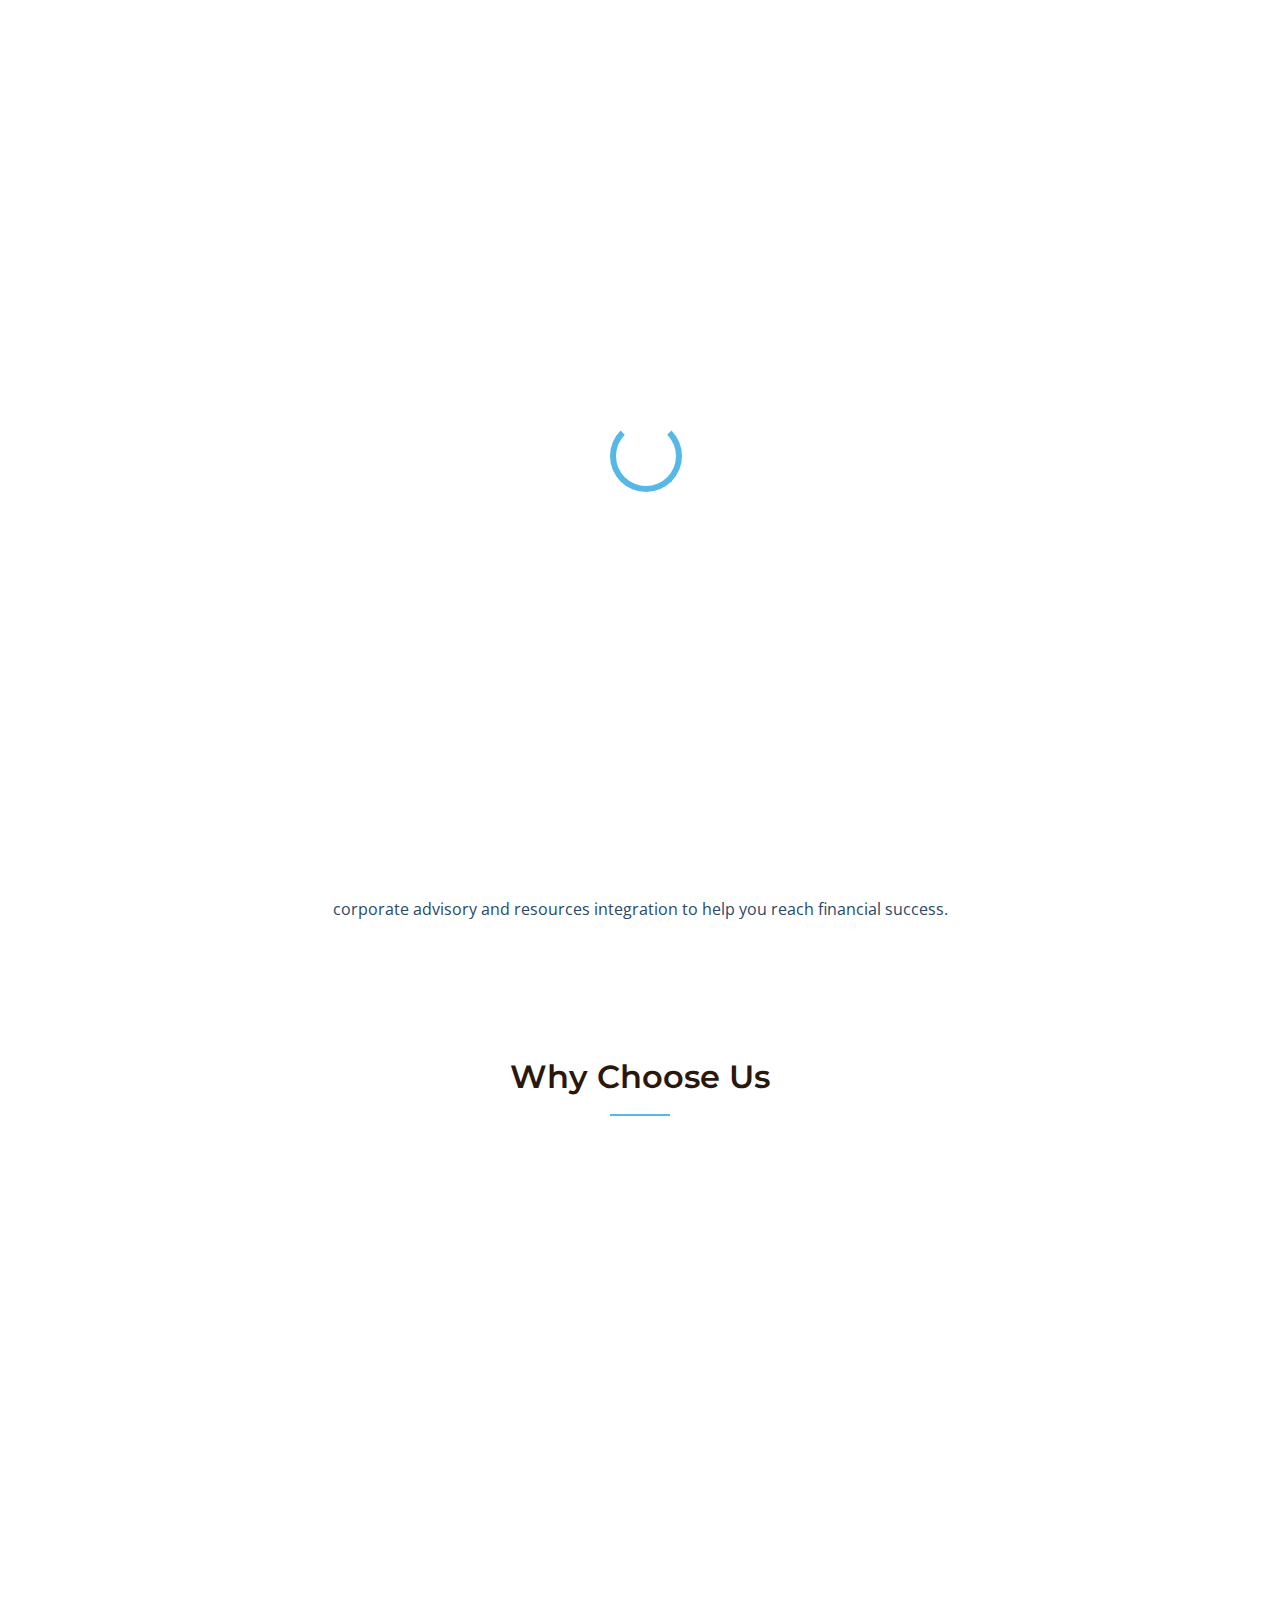
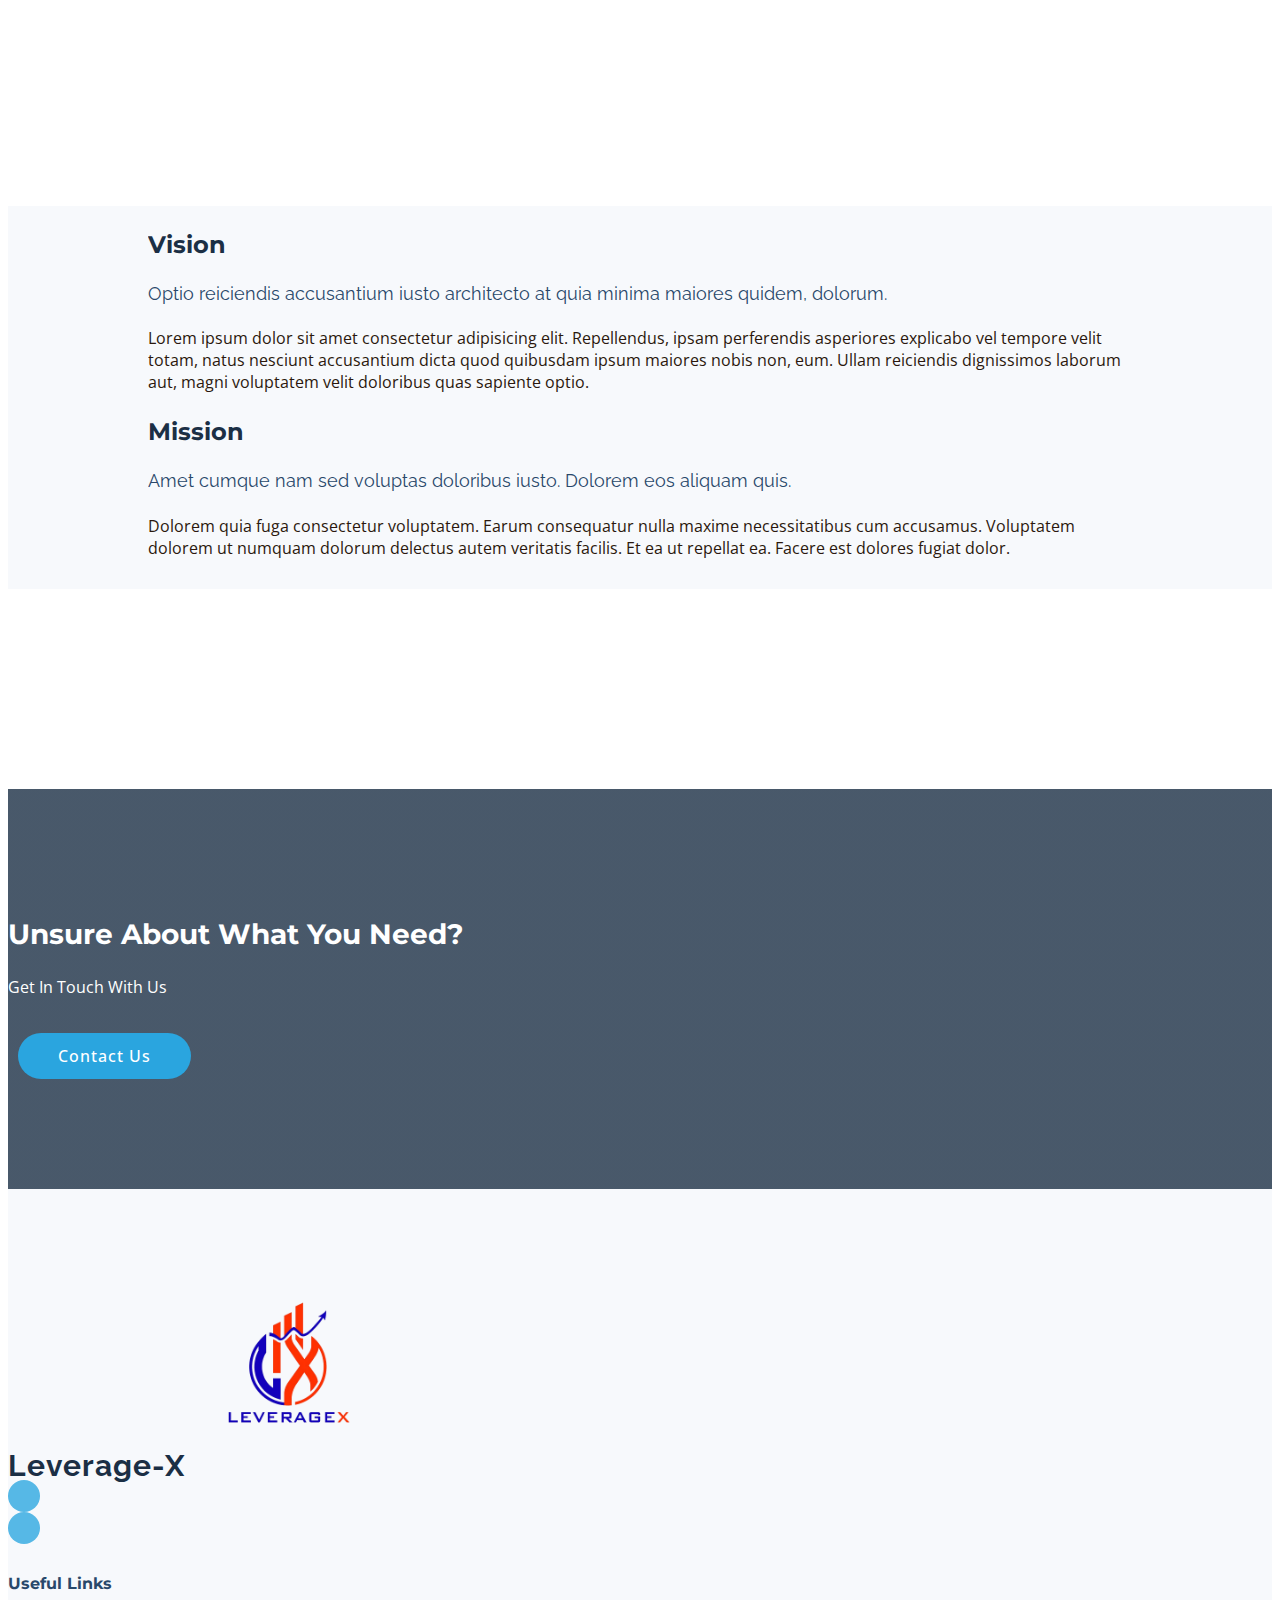
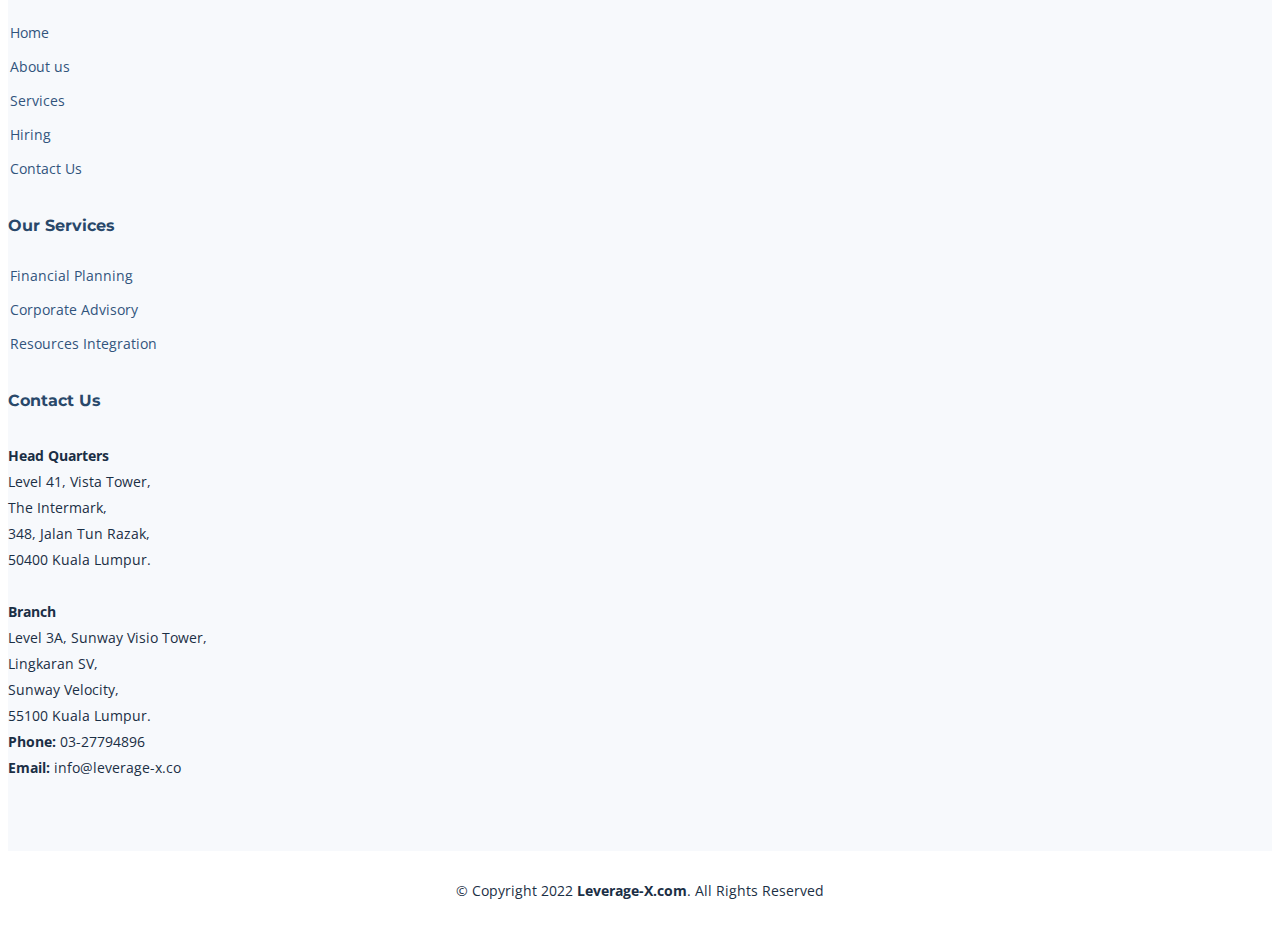
==== about.html @ 25595248 "footer update" ====
<!DOCTYPE html>
<html lang="en">

<head>
  <meta charset="utf-8">
  <meta content="width=device-width, initial-scale=1.0" name="viewport">

  <title>Leverage-X - About Us</title>
  <meta content="" name="description">
  <meta content="" name="keywords">

 <!-- Favicons -->
 <link href="assets/img/logo_white.png" rel="icon">
 <link href="assets/img/logo_white.png" rel="apple-touch-icon">

  <!-- Google Fonts -->
  <link rel="preconnect" href="https://fonts.googleapis.com">
  <link rel="preconnect" href="https://fonts.gstatic.com" crossorigin>
  <link href="https://fonts.googleapis.com/css2?family=Open+Sans:ital,wght@0,300;0,400;0,500;0,600;0,700;1,300;1,400;1,600;1,700&family=Montserrat:ital,wght@0,300;0,400;0,500;0,600;0,700;1,300;1,400;1,500;1,600;1,700&family=Raleway:ital,wght@0,300;0,400;0,500;0,600;0,700;1,300;1,400;1,500;1,600;1,700&display=swap" rel="stylesheet">

  <!-- Vendor CSS Files -->
  <link href="assets/vendor/bootstrap/css/bootstrap.min.css" rel="stylesheet">
  <link href="assets/vendor/bootstrap-icons/bootstrap-icons.css" rel="stylesheet">
  <link href="assets/vendor/aos/aos.css" rel="stylesheet">
  <link href="assets/vendor/glightbox/css/glightbox.min.css" rel="stylesheet">
  <link href="assets/vendor/swiper/swiper-bundle.min.css" rel="stylesheet">
  <link href="assets/vendor/remixicon/remixicon.css" rel="stylesheet">

  <!-- Template Main CSS File -->
  <link href="assets/css/main.css" rel="stylesheet">

</head>

<body class="page-about">

  <!-- ======= Header ======= -->
  <header id="header" class="header d-flex align-items-center fixed-top">
    <div class="container-fluid container-xl d-flex align-items-center justify-content-between">

      <a href="index.html" class="logo d-flex align-items-center">
        <!-- Uncomment the line below if you also wish to use an image logo -->
        <!-- <img src="assets/img/logo.png" alt=""> -->
        <img src="assets/img/logo_white.png" alt="" />
        <h1 class="d-flex align-items-center">Leverage-X</h1>
      </a>

      <i class="mobile-nav-toggle mobile-nav-show bi bi-list"></i>
      <i class="mobile-nav-toggle mobile-nav-hide d-none bi bi-x"></i>

      <nav id="navbar" class="navbar">
        <ul>
          <li><a href="index.html">Home</a></li>
          <li><a href="about.html">About</a></li>
          <li><a href="services.html">Services</a></li>
          <!-- <li><a href="portfolio.html">Gallery</a></li> -->
          <li><a href="team.html">Hiring</a></li>
          <!-- <li><a href="blog.html" class="active">Blog</a></li>
          <li class="dropdown"><a href="#"><span>Dropdown</span> <i class="bi bi-chevron-down dropdown-indicator"></i></a>
            <ul>
              <li><a href="#">Dropdown 1</a></li>
              <li class="dropdown"><a href="#"><span>Deep Dropdown</span> <i class="bi bi-chevron-down dropdown-indicator"></i></a>
                <ul>
                  <li><a href="#">Deep Dropdown 1</a></li>
                  <li><a href="#">Deep Dropdown 2</a></li>
                  <li><a href="#">Deep Dropdown 3</a></li>
                  <li><a href="#">Deep Dropdown 4</a></li>
                  <li><a href="#">Deep Dropdown 5</a></li>
                </ul>
              </li>
              <li><a href="#">Dropdown 2</a></li>
              <li><a href="#">Dropdown 3</a></li>
              <li><a href="#">Dropdown 4</a></li>
            </ul>
          </li> -->
          <li><a href="contact.html">Contact</a></li>
        </ul>
      </nav><!-- .navbar -->

    </div>
  </header><!-- End Header -->

  <main id="main">

    <!-- ======= Breadcrumbs ======= -->
    <div class="breadcrumbs d-flex align-items-center" style="background-image: url('assets/img/about-header.jpg');">
      <div class="container position-relative d-flex flex-column align-items-center">

        <h2>About</h2>
        <ol>
          <li><a href="index.html">Home</a></li>
          <li>About</li>
        </ol>

      </div>
    </div><!-- End Breadcrumbs -->

    <!-- ======= About Section ======= -->
    <section id="about" class="about">
      <div class="container" data-aos="fade-up">

        <div class="row gy-4" data-aos="fade-up">
          <div class="col-lg-4">
            <img src="assets/img/about.jpg" class="img-fluid" alt="">
          </div>
          <div class="col-lg-8" style="text-align: center; margin: auto">
            <div class="content ps-lg-5">
              <h3>Leverage-X</h3>
              <p>
                <span style="font-style: italic; font-size: 20px; font-weight: 600; color: #2f7fc1">"Maximising achievement in every part of your life."</span> <br>
                Leverage-X is an Asian multinational conglomerate company headquartered in Kuala Lumpur, Malaysia. We provide comprehensive and professional financial planning, corporate advisory and resources integration to help you reach financial success.
              </p>
              <!-- <ul>
                <li><i class="bi bi-check-circle-fill"></i> Ullamco laboris nisi ut aliquip ex ea commodo consequat.</li>
                <li><i class="bi bi-check-circle-fill"></i> Duis aute irure dolor in reprehenderit in voluptate velit.</li>
                <li><i class="bi bi-check-circle-fill"></i> Ullamco laboris nisi ut aliquip ex ea commodo consequat.</li>
              </ul> -->
            </div>
          </div>
        </div>

      </div>
    </section><!-- End About Section -->

    <!-- ======= Why Choose Us Section ======= -->
    <section id="why-us" class="why-us">
      <div class="container" data-aos="fade-up">

        <div class="section-header">
          <h2>Why Choose Us</h2>

        </div>

        <div class="row g-0" data-aos="fade-up" data-aos-delay="200">

          <div class="col-xl-5 img-bg" style="background-image: url('assets/img/why-us-bg.jpg')"></div>
          <div class="col-xl-7 slides  position-relative">

            <div class="slides-1 swiper">
              <div class="swiper-wrapper">

                <div class="swiper-slide">
                  <div class="item">
                    <h3 class="mb-3">Vision</h3>
                    <h4 class="mb-3">Optio reiciendis accusantium iusto architecto at quia minima maiores quidem, dolorum.</h4>
                    <p>Lorem ipsum dolor sit amet consectetur adipisicing elit. Repellendus, ipsam perferendis asperiores explicabo vel tempore velit totam, natus nesciunt accusantium dicta quod quibusdam ipsum maiores nobis non, eum. Ullam reiciendis dignissimos laborum aut, magni voluptatem velit doloribus quas sapiente optio.</p>
                  </div>
                </div><!-- End slide item -->

                <div class="swiper-slide">
                  <div class="item">
                    <h3 class="mb-3">Mission</h3>
                    <h4 class="mb-3">Amet cumque nam sed voluptas doloribus iusto. Dolorem eos aliquam quis.</h4>
                    <p>Dolorem quia fuga consectetur voluptatem. Earum consequatur nulla maxime necessitatibus cum accusamus. Voluptatem dolorem ut numquam dolorum delectus autem veritatis facilis. Et ea ut repellat ea. Facere est dolores fugiat dolor.</p>
                  </div>
                </div><!-- End slide item -->

              </div>
              <div class="swiper-pagination"></div>
            </div>
            <div class="swiper-button-prev"></div>
            <div class="swiper-button-next"></div>
          </div>

        </div>

      </div>
    </section><!-- End Why Choose Us Section -->

    <!-- ======= Call To Action Section ======= -->
    <section id="call-to-action" class="call-to-action">
      <div class="container" data-aos="fade-up">
        <div class="row justify-content-center">
          <div class="col-lg-6 text-center">
            <h3>Unsure About What You Need?</h3>
            <p>Get In Touch With Us</p>
            <a class="cta-btn" href="https://thw98.github.io/contact.html">Contact Us</a>
          </div>
        </div>

      </div>
    </section><!-- End Call To Action Section -->

    <!-- ======= Team Section ======= -->
    <!-- <section id="team" class="team">
      <div class="container" data-aos="fade-up">

        <div class="section-header">
          <h2>Our Team</h2>

        </div>

        <div class="row gy-4"> -->

          <!-- <div class="col-lg-3 col-md-6" data-aos="fade-up" data-aos-delay="100">
            <div class="team-member">
              <div class="member-img">
                <img src="assets/img/team/team-1.jpg" class="img-fluid" alt="">
                <div class="social">
                  <a href=""><i class="bi bi-twitter"></i></a>
                  <a href=""><i class="bi bi-facebook"></i></a>
                  <a href=""><i class="bi bi-instagram"></i></a>
                  <a href=""><i class="bi bi-linkedin"></i></a>
                </div>
              </div>
              <div class="member-info">
                <h4>Walter White</h4>
                <span>Chief Executive Officer</span>
              </div>
            </div>
          </div> -->
          <!-- End Team Member -->

          <!-- <div class="col-lg-3 col-md-6" data-aos="fade-up" data-aos-delay="200">
            <div class="team-member">
              <div class="member-img">
                <img src="assets/img/team/team-2.jpg" class="img-fluid" alt="">
                <div class="social">
                  <a href=""><i class="bi bi-twitter"></i></a>
                  <a href=""><i class="bi bi-facebook"></i></a>
                  <a href=""><i class="bi bi-instagram"></i></a>
                  <a href=""><i class="bi bi-linkedin"></i></a>
                </div>
              </div>
              <div class="member-info">
                <h4>Sarah Jhonson</h4>
                <span>Product Manager</span>
              </div>
            </div>
          </div> -->
          <!-- End Team Member -->

          <!-- <div class="col-lg-3 col-md-6" data-aos="fade-up" data-aos-delay="300">
            <div class="team-member">
              <div class="member-img">
                <img src="assets/img/team/team-3.jpg" class="img-fluid" alt="">
                <div class="social">
                  <a href=""><i class="bi bi-twitter"></i></a>
                  <a href=""><i class="bi bi-facebook"></i></a>
                  <a href=""><i class="bi bi-instagram"></i></a>
                  <a href=""><i class="bi bi-linkedin"></i></a>
                </div>
              </div>
              <div class="member-info">
                <h4>William Anderson</h4>
                <span>CTO</span>
              </div>
            </div>
          </div> -->
          <!-- End Team Member -->

          <!-- <div class="col-lg-3 col-md-6" data-aos="fade-up" data-aos-delay="400">
            <div class="team-member">
              <div class="member-img">
                <img src="assets/img/team/team-4.jpg" class="img-fluid" alt="">
                <div class="social">
                  <a href=""><i class="bi bi-twitter"></i></a>
                  <a href=""><i class="bi bi-facebook"></i></a>
                  <a href=""><i class="bi bi-instagram"></i></a>
                  <a href=""><i class="bi bi-linkedin"></i></a>
                </div>
              </div>
              <div class="member-info">
                <h4>Amanda Jepson</h4>
                <span>Accountant</span>
              </div>
            </div>
          </div> -->
          <!-- End Team Member -->

        <!-- </div>

      </div>
    </section> -->
    <!-- End Team Section -->

  </main><!-- End #main -->

  <!-- ======= Footer ======= -->
   <footer id="footer" class="footer">

    <div class="footer-content">
      <div class="container">
        <div class="row gy-4">
          <div class="col-lg-3 col-md-12 footer-info">
            <a href="index.html" class="logo d-flex align-items-center">
              <span>Leverage-X</span>
            </a>
            <img src="assets/img/logo.png" alt="Logo" style="width: 200px;"/>
            <div class="social-links d-flex  mt-3">
              <a href="#" class="facebook"><i class="bi bi-facebook"></i></a>
              <a href="#" class="instagram"><i class="bi bi-instagram"></i></a>
            </div>
          </div>

          <div class="col-lg-3 col-6 footer-links">
            <h4>Useful Links</h4>
            <ul>
              <li><i class="bi bi-dash"></i> <a href="#">Home</a></li>
              <li><i class="bi bi-dash"></i> <a href="#">About us</a></li>
              <li><i class="bi bi-dash"></i> <a href="#">Services</a></li>
              <li><i class="bi bi-dash"></i> <a href="#">Hiring</a></li>
              <li><i class="bi bi-dash"></i> <a href="#">Contact Us</a></li>
            </ul>
          </div>

          <div class="col-lg-3 col-6 footer-links">
            <h4>Our Services</h4>
            <ul>
              <li><i class="bi bi-dash"></i> <a href="#">Financial Planning</a></li>
              <li><i class="bi bi-dash"></i> <a href="#">Corporate Advisory</a></li>
              <li><i class="bi bi-dash"></i> <a href="#">Resources Integration</a></li>
            </ul>
          </div>

          <div class="col-lg-3 col-md-12 footer-contact text-center text-md-start">
            <h4>Contact Us</h4>
            <p>
              <strong>Head Quarters</strong><br>
              Level 41, Vista Tower,<br>
              The Intermark,<br>
              348, Jalan Tun Razak,<br>
              50400 Kuala Lumpur.<br><br>
              <strong>Branch</strong><br>
                Level 3A, Sunway Visio Tower,<br>
                Lingkaran SV,<br>
                Sunway Velocity,<br>
                55100 Kuala Lumpur.<br>
              <strong>Phone:</strong> 03-27794896<br>
              <strong>Email:</strong> info@leverage-x.co<br><br>
            </p>

          </div>

        </div>
      </div>
    </div>
    <div class="footer-legal">
      <div class="container">
        <div class="copyright">
          &copy; Copyright 2022 <strong><span>Leverage-X.com</span></strong>. All Rights Reserved
        </div>
        </div>
      </div>
    </div>
    <span>
      
    </span>

  </footer><!-- End Footer --><!-- End Footer -->
  <!-- End Footer -->

  <a href="#" class="scroll-top d-flex align-items-center justify-content-center"><i class="bi bi-arrow-up-short"></i></a>

  <div id="preloader"></div>

  <!-- Vendor JS Files -->
  <script src="assets/vendor/bootstrap/js/bootstrap.bundle.min.js"></script>
  <script src="assets/vendor/aos/aos.js"></script>
  <script src="assets/vendor/glightbox/js/glightbox.min.js"></script>
  <script src="assets/vendor/swiper/swiper-bundle.min.js"></script>
  <script src="assets/vendor/isotope-layout/isotope.pkgd.min.js"></script>
  <script src="assets/vendor/php-email-form/validate.js"></script>

  <!-- Template Main JS File -->
  <script src="assets/js/main.js"></script>

</body>

</html>
---- assets/css/main.css ----
/**
* Template Name: Nova - v1.2.0
* Template URL: https://bootstrapmade.com/nova-bootstrap-business-template/
* Author: BootstrapMade.com
* License: https://bootstrapmade.com/license/
*/

/*--------------------------------------------------------------
# Set main reusable colors and fonts using CSS variables
# Learn more about CSS variables at https://developer.mozilla.org/en-US/docs/Web/CSS/Using_CSS_custom_properties
--------------------------------------------------------------*/
/* Fonts */
:root {
  --font-default: "Open Sans", system-ui, -apple-system, "Segoe UI", Roboto, "Helvetica Neue", Arial, "Noto Sans", "Liberation Sans", sans-serif, "Apple Color Emoji", "Segoe UI Emoji", "Segoe UI Symbol", "Noto Color Emoji";
  --font-primary: "Montserrat", sans-serif;
  --font-secondary: "Raleway", sans-serif;
}

/* Colors */
:root {
  --color-default: #2b180d;
  --color-primary: #56b8e6;
  --color-secondary: #1b2f45;
}

/* Smooth scroll behavior */
:root {
  scroll-behavior: smooth;
}

/*--------------------------------------------------------------
# General
--------------------------------------------------------------*/
body {
  font-family: var(--font-default);
  color: var(--color-default);
}

a {
  color: var(--color-primary);
  text-decoration: none;
  transition: 0.3s;
}

a:hover {
  color: #82cbed;
  text-decoration: none;
}

h1,
h2,
h3,
h4,
h5,
h6 {
  font-family: var(--font-primary);
}

/*--------------------------------------------------------------
# Sections & Section Header
--------------------------------------------------------------*/
section {
  overflow: hidden;
  padding: 80px 0;
}

.section-header {
  text-align: center;
  padding-bottom: 30px;
}

.section-header h2 {
  font-size: 32px;
  font-weight: 600;
  margin-bottom: 20px;
  padding-bottom: 20px;
  position: relative;
}

.section-header h2:after {
  content: "";
  position: absolute;
  display: block;
  width: 60px;
  height: 2px;
  background: var(--color-primary);
  left: 0;
  right: 0;
  bottom: 0;
  margin: auto;
}

.section-header p {
  margin-bottom: 0;
}

/*--------------------------------------------------------------
# Breadcrumbs
--------------------------------------------------------------*/
.breadcrumbs {
  padding: 140px 0 60px 0;
  min-height: 30vh;
  position: relative;
  background-size: cover;
  background-position: center;
  background-repeat: no-repeat;
}

.breadcrumbs:before {
  content: "";
  background-color: rgba(27, 47, 69, 0.7);
  position: absolute;
  inset: 0;
}

.breadcrumbs h2 {
  font-size: 56px;
  font-weight: 500;
  color: #fff;
  font-family: var(--font-secondary);
}

.breadcrumbs ol {
  display: flex;
  flex-wrap: wrap;
  list-style: none;
  padding: 0 0 10px 0;
  margin: 0;
  font-size: 16px;
  font-weight: 600;
  color: var(--color-primary);
}

.breadcrumbs ol a {
  color: rgba(255, 255, 255, 0.8);
  transition: 0.3s;
}

.breadcrumbs ol a:hover {
  text-decoration: underline;
}

.breadcrumbs ol li+li {
  padding-left: 10px;
}

.breadcrumbs ol li+li::before {
  display: inline-block;
  padding-right: 10px;
  color: #fff;
  content: "/";
}

/*--------------------------------------------------------------
# Scroll top button
--------------------------------------------------------------*/
.scroll-top {
  position: fixed;
  visibility: hidden;
  opacity: 0;
  right: 15px;
  bottom: 15px;
  z-index: 99999;
  background: var(--color-primary);
  width: 40px;
  height: 40px;
  border-radius: 4px;
  transition: all 0.4s;
}

.scroll-top i {
  font-size: 24px;
  color: #fff;
  line-height: 0;
}

.scroll-top:hover {
  background: rgba(86, 184, 230, 0.8);
  color: #fff;
}

.scroll-top.active {
  visibility: visible;
  opacity: 1;
}

/*--------------------------------------------------------------
# Preloader
--------------------------------------------------------------*/
#preloader {
  position: fixed;
  inset: 0;
  z-index: 9999;
  overflow: hidden;
  background: #fff;
  transition: all 0.6s ease-out;
}

#preloader:before {
  content: "";
  position: fixed;
  top: calc(50% - 30px);
  left: calc(50% - 30px);
  border: 6px solid var(--color-primary);
  border-top-color: #fff;
  border-radius: 50%;
  width: 60px;
  height: 60px;
  -webkit-animation: animate-preloader 1s linear infinite;
  animation: animate-preloader 1s linear infinite;
}

@-webkit-keyframes animate-preloader {
  0% {
    transform: rotate(0deg);
  }

  100% {
    transform: rotate(360deg);
  }
}

@keyframes animate-preloader {
  0% {
    transform: rotate(0deg);
  }

  100% {
    transform: rotate(360deg);
  }
}

/*--------------------------------------------------------------
# Disable aos animation delay on mobile devices
--------------------------------------------------------------*/
@media screen and (max-width: 768px) {
  [data-aos-delay] {
    transition-delay: 0 !important;
  }
}

/*--------------------------------------------------------------
# Header
--------------------------------------------------------------*/
.header {
  transition: all 0.5s;
  z-index: 997;
  padding: 24px 0;
}

@media (max-width: 1200px) {
  .header {
    padding: 12px 0;
  }
}

.header.sticked {
  background: rgba(27, 47, 69, 0.9);
  padding: 12px 0;
}

.header .logo img {
  max-height: 70px;
  margin-right: 6px;
}

.header .logo h1 {
  font-size: 30px;
  font-weight: 700;
  color: #fff;
  font-family: var(--font-secondary);
  margin: 0;
}

/*--------------------------------------------------------------
# Desktop Navigation
--------------------------------------------------------------*/
@media (min-width: 1280px) {
  .navbar {
    padding: 0;
  }

  .navbar ul {
    margin: 0;
    padding: 0;
    display: flex;
    list-style: none;
    align-items: center;
  }

  .navbar li {
    position: relative;
  }

  .navbar a,
  .navbar a:focus {
    display: flex;
    align-items: center;
    justify-content: space-between;
    padding: 15px 0 15px 30px;
    font-family: var(--font-default);
    font-size: 15px;
    font-weight: 500;
    color: rgba(255, 255, 255, 0.6);
    white-space: nowrap;
    transition: 0.3s;
  }

  .navbar a i,
  .navbar a:focus i {
    font-size: 12px;
    line-height: 0;
    margin-left: 5px;
  }

  .navbar a:hover,
  .navbar .active,
  .navbar .active:focus,
  .navbar li:hover>a {
    color: #fff;
  }

  .navbar .dropdown ul {
    display: block;
    position: absolute;
    left: 14px;
    top: calc(100% + 30px);
    margin: 0;
    padding: 10px 0;
    z-index: 99;
    opacity: 0;
    visibility: hidden;
    background: #fff;
    box-shadow: 0px 0px 30px rgba(127, 137, 161, 0.25);
    transition: 0.2s;
  }

  .navbar .dropdown ul li {
    min-width: 200px;
  }

  .navbar .dropdown ul a {
    padding: 10px 20px;
    font-size: 15px;
    text-transform: none;
    color: var(--color-secondary);
  }

  .navbar .dropdown ul a i {
    font-size: 12px;
  }

  .navbar .dropdown ul a:hover,
  .navbar .dropdown ul .active:hover,
  .navbar .dropdown ul li:hover>a {
    color: var(--color-primary);
  }

  .navbar .dropdown:hover>ul {
    opacity: 1;
    top: 100%;
    visibility: visible;
  }

  .navbar .dropdown .dropdown ul {
    top: 0;
    left: calc(100% - 30px);
    visibility: hidden;
  }

  .navbar .dropdown .dropdown:hover>ul {
    opacity: 1;
    top: 0;
    left: 100%;
    visibility: visible;
  }
}

@media (min-width: 1280px) and (max-width: 1366px) {
  .navbar .dropdown .dropdown ul {
    left: -90%;
  }

  .navbar .dropdown .dropdown:hover>ul {
    left: -100%;
  }
}

@media (min-width: 1280px) {

  .mobile-nav-show,
  .mobile-nav-hide {
    display: none;
  }
}

/*--------------------------------------------------------------
# Mobile Navigation
--------------------------------------------------------------*/
@media (max-width: 1279px) {
  .navbar {
    position: fixed;
    top: 0;
    right: -100%;
    width: 100%;
    max-width: 400px;
    bottom: 0;
    transition: 0.3s;
    z-index: 9997;
  }

  .navbar ul {
    position: absolute;
    inset: 0;
    padding: 50px 0 10px 0;
    margin: 0;
    background: rgba(27, 47, 69, 0.9);
    overflow-y: auto;
    transition: 0.3s;
    z-index: 9998;
  }

  .navbar a,
  .navbar a:focus {
    display: flex;
    align-items: center;
    justify-content: space-between;
    padding: 10px 20px;
    font-family: var(--font-default);
    font-size: 15px;
    font-weight: 600;
    color: rgba(255, 255, 255, 0.7);
    white-space: nowrap;
    transition: 0.3s;
  }

  .navbar a i,
  .navbar a:focus i {
    font-size: 12px;
    line-height: 0;
    margin-left: 5px;
  }

  .navbar a:hover,
  .navbar .active,
  .navbar .active:focus,
  .navbar li:hover>a {
    color: #fff;
  }

  .navbar .dropdown ul,
  .navbar .dropdown .dropdown ul {
    position: static;
    display: none;
    padding: 10px 0;
    margin: 10px 20px;
    background-color: rgba(20, 35, 51, 0.6);
  }

  .navbar .dropdown>.dropdown-active,
  .navbar .dropdown .dropdown>.dropdown-active {
    display: block;
  }

  .mobile-nav-show {
    color: rgba(255, 255, 255, 0.9);
    font-size: 28px;
    cursor: pointer;
    line-height: 0;
    transition: 0.5s;
  }

  .mobile-nav-hide {
    color: rgba(255, 255, 255, 0.9);
    font-size: 32px;
    cursor: pointer;
    line-height: 0;
    transition: 0.5s;
    position: fixed;
    right: 15px;
    top: 15px;
    z-index: 9999;
  }

  .mobile-nav-active {
    overflow: hidden;
  }

  .mobile-nav-active .navbar {
    right: 0;
  }

  .mobile-nav-active .navbar:before {
    content: "";
    position: fixed;
    inset: 0;
    background: rgba(27, 47, 69, 0.7);
    z-index: 9996;
  }
}

/*--------------------------------------------------------------
# Hero Section
--------------------------------------------------------------*/
.hero {
  width: 100%;
  min-height: 100vh;
  background: url("../img/img2.jpeg") top center;
  background-size: cover;
  position: relative;
  padding: 120px 0;
  z-index: 3;
}

@media (min-width: 1034px) {
  .hero:after {
    position: absolute;
    content: "";
    width: 40%;
    background: var(--color-secondary);
    top: 0;
    bottom: 0;
  }
}

.hero:before {
  position: absolute;
  content: "";
  background: rgba(27, 47, 69, 0.6);
  inset: 0;
}

@media (max-width: 1034px) {
  .hero:before {
    background: rgba(27, 47, 69, 0.7);
  }
}

.hero .container {
  z-index: 1;
}

@media (min-width: 1365px) {
  .hero {
    background-attachment: fixed;
  }
}

.hero h2 {
  margin: 0;
  font-size: 48px;
  font-weight: 700;
  line-height: 1.2;
  color: #fff;
  font-family: var(--font-secondary);
}

.hero blockquote {
  color: #fff;
  padding-left: 20px;
  font-size: 15px;
  font-family: var(--font-default);
  border-left: 2px solid var(--color-primary);
  margin: 40px 0;
}

.hero .btn-get-started {
  font-family: var(--font-secondary);
  font-weight: 500;
  font-size: 15px;
  letter-spacing: 1px;
  display: inline-block;
  padding: 12px 30px;
  border-radius: 50px;
  transition: 0.5s;
  color: #fff;
  background: var(--color-primary);
}

.hero .btn-get-started:hover {
  background: rgba(86, 184, 230, 0.8);
}

.hero .btn-watch-video {
  font-size: 16px;
  transition: 0.5s;
  margin-left: 25px;
  color: rgba(255, 255, 255, 0.7);
  font-weight: 600;
}

.hero .btn-watch-video i {
  color: var(--color-primary);
  font-size: 32px;
  transition: 0.3s;
  line-height: 0;
  margin-right: 8px;
}

.hero .btn-watch-video:hover {
  color: #fff;
}

.hero .btn-watch-video:hover i {
  color: #82cbed;
}

@media (max-width: 640px) {
  .hero h2 {
    font-size: 36px;
    line-height: 1;
  }

  .hero .btn-get-started,
  .hero .btn-watch-video {
    font-size: 13px;
  }
}

/*--------------------------------------------------------------
# Why Choose Us Section
--------------------------------------------------------------*/
.why-us {
  padding-bottom: 0;
}

.why-us .img-bg {
  min-height: 500px;
  background-size: cover;
}

.why-us .slides {
  background-color: #f7f9fc;
}

.why-us h3 {
  font-size: 24px;
  font-weight: 700;
  color: var(--color-secondary);
}

.why-us h4 {
  font-size: 18px;
  font-weight: 400;
  color: #29486a;
  font-family: var(--font-secondary);
}

.why-us .swiper {
  margin: 140px 140px 120px 140px;
  overflow: hidden;
}

.why-us .swiper-button-prev:after,
.why-us .swiper-button-next:after {
  font-size: 24px;
  color: var(--color-secondary);
}

.why-us .swiper-button-prev {
  left: 80px;
}

.why-us .swiper-button-next {
  right: 80px;
}

.why-us .swiper-pagination {
  margin-top: 30px;
  position: relative;
}

.why-us .swiper-pagination .swiper-pagination-bullet {
  background-color: var(--color-secondary);
}

.why-us .swiper-pagination .swiper-pagination-bullet-active {
  background-color: var(--color-primary);
}

@media (max-width: 1200px) {
  .why-us .swiper {
    margin: 60px 60px 40px 60px;
  }

  .why-us .swiper-button-prev,
  .why-us .swiper-button-next {
    display: none;
  }
}

@media (max-width: 575px) {
  .why-us .swiper {
    margin: 40px 40px 20px 40px;
  }
}

.page-about .why-us {
  padding: 0 0 80px 0;
}

/*--------------------------------------------------------------
# About Section
--------------------------------------------------------------*/
.about .content h3 {
  font-weight: 700;
  font-size: 36px;
  font-family: var(--font-secondary);
  color: var(--color-secondary);
}

.about .content p {
  margin: 30px 0;
  color: #29486a;
}

.about .content ul {
  list-style: none;
  padding: 0;
}

.about .content ul li {
  padding: 0 0 15px 26px;
  position: relative;
  font-size: 15px;
  font-weight: 600;
}

.about .content ul i {
  position: absolute;
  font-size: 20px;
  left: 0;
  top: -3px;
  color: var(--color-primary);
}

/*--------------------------------------------------------------
# Services List Section
--------------------------------------------------------------*/
.services-list .service-item {
  position: relative;
}

.services-list .service-item .icon i {
  font-size: 32px;
  line-height: 0;
  margin-right: 20px;
  color: #38618e;
}

.services-list .service-item .title {
  font-weight: 700;
  margin-bottom: 5px;
  font-size: 18px;
}

.services-list .service-item .title a {
  color: var(--color-secondary);
}

.services-list .service-item .title a:hover {
  color: #38618e;
}

.services-list .service-item .description {
  line-height: 24px;
  font-size: 14px;
}

/*--------------------------------------------------------------
# Call To Action Section
--------------------------------------------------------------*/
.call-to-action {
  background: linear-gradient(rgba(27, 47, 69, 0.8), rgba(27, 47, 69, 0.8)), url("../img/img3.jpeg") center center;
  background-size: cover;
  padding: 100px 0;
}

@media (min-width: 1365px) {
  .call-to-action {
    background-attachment: fixed;
  }
}

.call-to-action h3 {
  color: #fff;
  font-size: 28px;
  margin-bottom: 25px;
  font-weight: 700;
}

.call-to-action p {
  color: #fff;
  margin-bottom: 25px;
}

.call-to-action .cta-btn {
  font-family: var(--font-default);
  font-weight: 500;
  font-size: 16px;
  letter-spacing: 1px;
  display: inline-block;
  padding: 12px 40px;
  border-radius: 50px;
  transition: 0.5s;
  margin: 10px;
  color: #fff;
  background: #2aa5df;
}

.call-to-action .cta-btn:hover {
  background: var(--color-primary);
}

/*--------------------------------------------------------------
# Features Section
--------------------------------------------------------------*/
.features {
  padding-bottom: 0;
}

.features h3 {
  color: var(--color-secondary);
  font-size: 32px;
  font-weight: 700;
  margin-bottom: 30px;
}

.features .icon-list i {
  margin-right: 10px;
  font-size: 24px;
  line-height: 1.2;
}

.features .icon-list span {
  font-size: 18px;
  color: #29486a;
}

.features .phone-wrap {
  position: absolute;
  right: 0;
}

@media (max-width: 768px) {
  .features .phone-wrap {
    position: relative;
  }
}

.features .phone-wrap img {
  width: 340px;
}

@media (max-width: 992px) {
  .features .phone-wrap img {
    margin-top: 30px;
  }
}

@media (max-width: 768px) {
  .features .phone-wrap img {
    width: 100%;
  }
}

.features .details {
  margin-top: 80px;
  padding: 120px 0;
  background-color: #f7f9fc;
}

.features .details h4 {
  color: var(--color-secondary);
  font-size: 32px;
  font-weight: 700;
  margin-bottom: 20px;
}

.features .details p {
  margin-bottom: 20px;
  font-size: 15px;
}

.features .details .btn-get-started {
  font-family: var(--font-primary);
  display: inline-block;
  font-weight: 500;
  font-size: 15px;
  letter-spacing: 1px;
  padding: 10px 32px;
  border-radius: 50px;
  transition: 0.5s;
  background-color: var(--color-primary);
  color: #fff;
}

.features .details .btn-get-started:hover {
  background: #2aa5df;
}

/*--------------------------------------------------------------
# Recent Blog Posts Section
--------------------------------------------------------------*/
.recent-posts .post-box {
  transition: 0.3s;
  height: 100%;
  overflow: hidden;
  position: relative;
  display: flex;
  flex-direction: column;
}

.recent-posts .post-box .post-img {
  overflow: hidden;
  position: relative;
}

.recent-posts .post-box .post-img img {
  transition: 0.5s;
}

.recent-posts .post-box .meta {
  margin-top: 15px;
}

.recent-posts .post-box .meta .post-date {
  font-size: 15px;
  font-weight: 400;
  color: var(--color-primary);
}

.recent-posts .post-box .meta .post-author {
  font-size: 15px;
  font-weight: 400;
  color: var(--color-secondary);
}

.recent-posts .post-box .post-title {
  font-size: 18px;
  color: var(--color-secondary);
  font-weight: 700;
  margin: 15px 0 0 0;
  position: relative;
  transition: 0.3s;
}

.recent-posts .post-box p {
  margin: 15px 0 0 0;
  color: rgba(27, 47, 69, 0.7);
}

.recent-posts .post-box .readmore {
  display: flex;
  align-items: center;
  font-weight: 600;
  line-height: 1;
  transition: 0.3s;
  margin-top: 15px;
}

.recent-posts .post-box .readmore i {
  line-height: 0;
  margin-left: 4px;
  font-size: 18px;
}

.recent-posts .post-box:hover .post-title {
  color: var(--color-primary);
}

.recent-posts .post-box:hover .post-img img {
  transform: scale(1.1);
}

/*--------------------------------------------------------------
# Team Section
--------------------------------------------------------------*/
.team .team-member {
  overflow: hidden;
  background: #fff;
}

.team .team-member .member-img {
  position: relative;
  overflow: hidden;
}

.team .team-member .social {
  position: absolute;
  left: 0;
  bottom: 0;
  right: 0;
  height: 40px;
  opacity: 0;
  transition: ease-in-out 0.3s;
  background: rgba(255, 255, 255, 0.85);
  display: flex;
  align-items: center;
  justify-content: center;
}

.team .team-member .social a {
  transition: color 0.3s;
  color: #31547c;
  margin: 0 10px;
  display: inline-flex;
  align-items: center;
  justify-content: center;
}

.team .team-member .social a i {
  line-height: 0;
}

.team .team-member .social a:hover {
  color: var(--color-primary);
}

.team .team-member .social i {
  font-size: 18px;
  margin: 0 2px;
}

.team .team-member .member-info {
  padding: 25px 15px 0 15px;
  text-align: center;
}

.team .team-member .member-info h4 {
  font-weight: 700;
  margin-bottom: 5px;
  font-size: 18px;
  color: var(--color-secondary);
}

.team .team-member .member-info span {
  display: block;
  font-size: 13px;
  font-weight: 400;
  color: #6c757d;
}

.team .team-member .member-info p {
  font-style: italic;
  font-size: 14px;
  line-height: 26px;
  color: #6c757d;
}

.team .team-member:hover .social {
  opacity: 1;
}

/*--------------------------------------------------------------
# Services Cards Section
--------------------------------------------------------------*/
.services-cards {
  background: #f7f9fc;
}

.services-cards .card-item {
  border: 1px solid rgba(27, 47, 69, 0.1);
  background: #fff;
  position: relative;
  border-radius: 0;
}

.card-item {
  height: 100%;
}

.services-cards .card-item .card-bg {
  min-height: 300px;
  background-size: cover;
  background-repeat: no-repeat;
  background-position: center;
}

.services-cards .card-item .card-body {
  padding: 30px;
}

.services-cards .card-item h4 {
  font-weight: 700;
  font-size: 20px;
  margin-bottom: 15px;
  color: var(--color-secondary);
}

.services-cards .card-item p {
  color: var(--color-secondary);
  margin: 0;
}

/*--------------------------------------------------------------
# Testimonials Section
--------------------------------------------------------------*/
.testimonials .testimonial-item {
  box-sizing: content-box;
  padding: 30px;
  margin: 40px 30px;
  box-shadow: 0px 0 20px rgba(27, 47, 69, 0.1);
  background: #fff;
  min-height: 320px;
  display: flex;
  flex-direction: column;
  text-align: center;
  transition: 0.3s;
}

.testimonials .testimonial-item .stars {
  margin-bottom: 15px;
}

.testimonials .testimonial-item .stars i {
  color: #ffc107;
  margin: 0 1px;
}

.testimonials .testimonial-item .testimonial-img {
  width: 90px;
  border-radius: 50%;
  border: 4px solid #fff;
  margin: 0 auto;
}

.testimonials .testimonial-item h3 {
  font-size: 18px;
  font-weight: bold;
  margin: 10px 0 5px 0;
  color: #111;
}

.testimonials .testimonial-item h4 {
  font-size: 14px;
  color: #999;
  margin: 0;
}

.testimonials .testimonial-item p {
  font-style: italic;
  margin: 0 auto 15px auto;
}

.testimonials .swiper-pagination {
  margin-top: 20px;
  position: relative;
}

.testimonials .swiper-pagination .swiper-pagination-bullet {
  width: 10px;
  height: 10px;
  background-color: #e8eff6;
  opacity: 1;
}

.testimonials .swiper-pagination .swiper-pagination-bullet-active {
  background-color: var(--color-primary);
}

.testimonials .swiper-slide {
  opacity: 0.3;
}

@media (max-width: 1199px) {
  .testimonials .swiper-slide-active {
    opacity: 1;
  }

  .testimonials .swiper-pagination {
    margin-top: 0;
  }

  .testimonials .testimonial-item {
    margin: 40px 20px;
  }
}

@media (min-width: 1200px) {
  .testimonials .swiper-slide-next {
    opacity: 1;
    transform: scale(1.12);
  }
}

/*--------------------------------------------------------------
# Portfolio Section
--------------------------------------------------------------*/
.portfolio .portfolio-flters {
  padding: 0;
  margin: 0 auto 30px auto;
  list-style: none;
  text-align: center;
}

.portfolio .portfolio-flters li {
  color: var(--color-secondary);
  cursor: pointer;
  display: inline-block;
  padding: 0;
  font-size: 18px;
  font-weight: 400;
  margin: 0 10px;
  line-height: 1;
  margin-bottom: 5px;
  transition: all 0.3s ease-in-out;
}

.portfolio .portfolio-flters li:hover,
.portfolio .portfolio-flters li.filter-active {
  color: var(--color-primary);
}

.portfolio .portfolio-flters li:first-child {
  margin-left: 0;
}

.portfolio .portfolio-flters li:last-child {
  margin-right: 0;
}

@media (max-width: 575px) {
  .portfolio .portfolio-flters li {
    font-size: 14px;
    margin: 0 5px;
  }
}

.portfolio .portfolio-item {
  position: relative;
}

.portfolio .portfolio-item .portfolio-info {
  opacity: 0;
  position: absolute;
  left: 30px;
  right: 30px;
  bottom: 0;
  z-index: 3;
  transition: all ease-in-out 0.3s;
  background: rgba(255, 255, 255, 0.9);
  padding: 15px;
}

.portfolio .portfolio-item .portfolio-info h4 {
  font-size: 18px;
  font-weight: 600;
  color: var(--color-default);
  padding-right: 50px;
}

.portfolio .portfolio-item .portfolio-info p {
  color: #6c757d;
  font-size: 14px;
  margin-bottom: 0;
  padding-right: 50px;
}

.portfolio .portfolio-item .portfolio-info .preview-link,
.portfolio .portfolio-item .portfolio-info .details-link {
  position: absolute;
  right: 50px;
  font-size: 24px;
  top: calc(50% - 14px);
  color: rgba(27, 47, 69, 0.7);
  transition: 0.3s;
  line-height: 0;
}

.portfolio .portfolio-item .portfolio-info .preview-link:hover,
.portfolio .portfolio-item .portfolio-info .details-link:hover {
  color: var(--color-primary);
}

.portfolio .portfolio-item .portfolio-info .details-link {
  right: 14px;
  font-size: 28px;
}

.portfolio .portfolio-item:hover .portfolio-info {
  opacity: 1;
  bottom: 20px;
}

/*--------------------------------------------------------------
# Portfolio Details
--------------------------------------------------------------*/
.portfolio-details .portfolio-details-slider img {
  width: 100%;
}

.portfolio-details .portfolio-details-slider .swiper-pagination {
  margin-top: 20px;
  position: relative;
}

.portfolio-details .portfolio-details-slider .swiper-pagination .swiper-pagination-bullet {
  width: 12px;
  height: 12px;
  background-color: #fff;
  opacity: 1;
  border: 1px solid var(--color-primary);
}

.portfolio-details .portfolio-details-slider .swiper-pagination .swiper-pagination-bullet-active {
  background-color: var(--color-primary);
}

.portfolio-details .portfolio-info {
  padding: 30px;
  box-shadow: 0px 0 30px rgba(27, 47, 69, 0.1);
}

.portfolio-details .portfolio-info h3 {
  font-size: 22px;
  font-weight: 700;
  margin-bottom: 20px;
  padding-bottom: 20px;
  border-bottom: 1px solid #d6e2ef;
}

.portfolio-details .portfolio-info ul {
  list-style: none;
  padding: 0;
  font-size: 15px;
}

.portfolio-details .portfolio-info ul li+li {
  margin-top: 10px;
}

.portfolio-details .portfolio-description {
  padding-top: 30px;
}

.portfolio-details .portfolio-description h2 {
  font-size: 26px;
  font-weight: 700;
  margin-bottom: 20px;
  color: var(--color-secondary);
}

.portfolio-details .portfolio-description p {
  padding: 0;
}

/*--------------------------------------------------------------
# Contact Section
--------------------------------------------------------------*/
.contact {
  background: url("../img/contact-bg.png") left top no-repeat;
  background-size: contain;
  position: relative;
}

@media (max-width: 640px) {
  .contact {
    background-position: center 50px;
  }
}

.contact:before {
  content: "";
  background: rgba(255, 255, 255, 0.7);
  position: absolute;
  bottom: 0;
  top: 0;
  left: 0;
  right: 0;
}

.contact .info-item+.info-item {
  margin-top: 40px;
}

.contact .info-item i {
  font-size: 20px;
  background: var(--color-primary);
  color: #fff;
  width: 44px;
  height: 44px;
  display: flex;
  justify-content: center;
  align-items: center;
  border-radius: 50px;
  transition: all 0.3s ease-in-out;
  margin-right: 15px;
}

.contact .info-item h4 {
  padding: 0;
  font-size: 20px;
  font-weight: 700;
  margin-bottom: 5px;
  color: #1c88ba;
}

.contact .info-item p {
  padding: 0;
  margin-bottom: 0;
  font-size: 14px;
}

.contact .php-email-form {
  width: 100%;
}

.contact .php-email-form .form-group {
  padding-bottom: 8px;
}

.contact .php-email-form .error-message {
  display: none;
  color: #fff;
  background: #df1529;
  text-align: left;
  padding: 15px;
  font-weight: 600;
}

.contact .php-email-form .error-message br+br {
  margin-top: 25px;
}

.contact .php-email-form .sent-message {
  display: none;
  color: #fff;
  background: #059652;
  text-align: center;
  padding: 15px;
  font-weight: 600;
}

.contact .php-email-form .loading {
  display: none;
  background: #fff;
  text-align: center;
  padding: 15px;
}

.contact .php-email-form .loading:before {
  content: "";
  display: inline-block;
  border-radius: 50%;
  width: 24px;
  height: 24px;
  margin: 0 10px -6px 0;
  border: 3px solid #059652;
  border-top-color: #fff;
  -webkit-animation: animate-loading 1s linear infinite;
  animation: animate-loading 1s linear infinite;
}

.contact .php-email-form input,
.contact .php-email-form textarea {
  border-radius: 0;
  box-shadow: none;
  font-size: 14px;
  padding: 12px 15px;
}

.contact .php-email-form input:focus,
.contact .php-email-form textarea:focus {
  border-color: var(--color-primary);
}

.contact .php-email-form textarea {
  padding: 10px 12px;
}

.contact .php-email-form button[type=submit] {
  background: #1f98d1;
  border: 0;
  padding: 12px 40px;
  color: #fff;
  transition: 0.4s;
}

.contact .php-email-form button[type=submit]:hover {
  background: var(--color-primary);
}

@-webkit-keyframes animate-loading {
  0% {
    transform: rotate(0deg);
  }

  100% {
    transform: rotate(360deg);
  }
}

@keyframes animate-loading {
  0% {
    transform: rotate(0deg);
  }

  100% {
    transform: rotate(360deg);
  }
}

/*--------------------------------------------------------------
# Blog Stylings
--------------------------------------------------------------*/
/*--------------------------------------------------------------
# Blog Home Posts List
--------------------------------------------------------------*/
.blog .posts-list article {
  height: 100%;
  border-bottom: 1px solid #d6e2ef;
  padding-bottom: 30px;
}

.blog .posts-list article+article {
  margin-top: 60px;
}

.blog .posts-list .post-img {
  max-height: 240px;
  overflow: hidden;
}

.blog .posts-list .title {
  font-size: 20px;
  font-weight: 600;
  padding: 0;
  margin: 20px 0 0 0;
}

.blog .posts-list .title a {
  color: var(--color-secondary);
  transition: 0.3s;
}

.blog .posts-list .title a:hover {
  color: var(--color-primary);
}

.blog .posts-list .meta-top {
  margin-top: 20px;
  color: #467ab3;
}

.blog .posts-list .meta-top ul {
  display: flex;
  flex-wrap: wrap;
  list-style: none;
  align-items: center;
  padding: 0;
  margin: 0;
}

.blog .posts-list .meta-top ul li+li {
  padding-left: 20px;
}

.blog .posts-list .meta-top i {
  font-size: 16px;
  margin-right: 8px;
  line-height: 0;
  color: rgba(86, 184, 230, 0.8);
}

.blog .posts-list .meta-top a {
  color: #467ab3;
  font-size: 14px;
  display: inline-block;
  line-height: 1;
}

.blog .posts-list .content {
  margin-top: 20px;
}

.blog .posts-list .read-more a {
  display: inline-block;
  color: #1f98d1;
  transition: 0.3s;
  font-size: 15px;
  font-weight: 500;
}

.blog .posts-list .read-more a:hover {
  color: var(--color-primary);
}

/*--------------------------------------------------------------
# Blog Details Page
--------------------------------------------------------------*/
.blog .blog-details {
  box-shadow: 0 4px 16px rgba(0, 0, 0, 0.1);
  padding: 30px;
}

.blog .blog-details .post-img {
  margin: -30px -30px 20px -30px;
  overflow: hidden;
}

.blog .blog-details .title {
  font-size: 28px;
  font-weight: 700;
  padding: 0;
  margin: 20px 0 0 0;
  color: var(--color-secondary);
}

.blog .blog-details .content {
  margin-top: 20px;
}

.blog .blog-details .content h3 {
  font-size: 22px;
  margin-top: 30px;
  font-weight: bold;
}

.blog .blog-details .content blockquote {
  overflow: hidden;
  background-color: rgba(27, 47, 69, 0.06);
  padding: 60px;
  position: relative;
  text-align: center;
  margin: 20px 0;
}

.blog .blog-details .content blockquote p {
  color: var(--color-default);
  line-height: 1.6;
  margin-bottom: 0;
  font-style: italic;
  font-weight: 500;
  font-size: 22px;
}

.blog .blog-details .content blockquote:after {
  content: "";
  position: absolute;
  left: 0;
  top: 0;
  bottom: 0;
  width: 3px;
  background-color: var(--color-secondary);
  margin-top: 20px;
  margin-bottom: 20px;
}

.blog .blog-details .meta-top {
  margin-top: 20px;
  color: var(--color-gray);
}

.blog .blog-details .meta-top ul {
  display: flex;
  flex-wrap: wrap;
  list-style: none;
  align-items: center;
  padding: 0;
  margin: 0;
}

.blog .blog-details .meta-top ul li+li {
  padding-left: 20px;
}

.blog .blog-details .meta-top i {
  font-size: 16px;
  margin-right: 8px;
  line-height: 0;
  color: rgba(86, 184, 230, 0.8);
}

.blog .blog-details .meta-top a {
  color: var(--color-gray);
  font-size: 14px;
  display: inline-block;
  line-height: 1;
}

.blog .blog-details .meta-bottom {
  padding-top: 10px;
  border-top: 1px solid rgba(27, 47, 69, 0.15);
}

.blog .blog-details .meta-bottom i {
  color: #38618e;
  display: inline;
}

.blog .blog-details .meta-bottom a {
  color: rgba(27, 47, 69, 0.8);
  transition: 0.3s;
}

.blog .blog-details .meta-bottom a:hover {
  color: var(--color-primary);
}

.blog .blog-details .meta-bottom .cats {
  list-style: none;
  display: inline;
  padding: 0 20px 0 0;
  font-size: 14px;
}

.blog .blog-details .meta-bottom .cats li {
  display: inline-block;
}

.blog .blog-details .meta-bottom .tags {
  list-style: none;
  display: inline;
  padding: 0;
  font-size: 14px;
}

.blog .blog-details .meta-bottom .tags li {
  display: inline-block;
}

.blog .blog-details .meta-bottom .tags li+li::before {
  padding-right: 6px;
  color: var(--color-default);
  content: ",";
}

.blog .blog-details .meta-bottom .share {
  font-size: 16px;
}

.blog .blog-details .meta-bottom .share i {
  padding-left: 5px;
}

.blog .post-author {
  padding: 20px;
  margin-top: 30px;
  box-shadow: 0 4px 16px rgba(0, 0, 0, 0.1);
}

.blog .post-author img {
  max-width: 120px;
  margin-right: 20px;
}

.blog .post-author h4 {
  font-weight: 600;
  font-size: 22px;
  margin-bottom: 0px;
  padding: 0;
  color: var(--color-secondary);
}

.blog .post-author .social-links {
  margin: 0 10px 10px 0;
}

.blog .post-author .social-links a {
  color: rgba(27, 47, 69, 0.5);
  margin-right: 5px;
}

.blog .post-author p {
  font-style: italic;
  color: rgba(var(--color-gray-rgb), 0.8);
  margin-bottom: 0;
}

/*--------------------------------------------------------------
# Blog Sidebar
--------------------------------------------------------------*/
.blog .sidebar .sidebar-title {
  font-size: 22px;
  font-weight: 400;
  padding: 0;
  margin: 0;
  color: var(--color-secondary);
}

.blog .sidebar .sidebar-item+.sidebar-item {
  margin-top: 40px;
}

.blog .sidebar .search-form form {
  background: #fff;
  border: 1px solid rgba(27, 47, 69, 0.2);
  padding: 3px 10px;
  position: relative;
}

.blog .sidebar .search-form form input[type=text] {
  border: 0;
  padding: 4px;
  border-radius: 4px;
  width: calc(100% - 40px);
}

.blog .sidebar .search-form form input[type=text]:focus {
  outline: none;
}

.blog .sidebar .search-form form button {
  position: absolute;
  top: 0;
  right: 0;
  bottom: 0;
  border: 0;
  background: none;
  font-size: 16px;
  padding: 0 15px;
  margin: -1px;
  background: var(--color-primary);
  color: #fff;
  transition: 0.3s;
  border-radius: 0 4px 4px 0;
  line-height: 0;
}

.blog .sidebar .search-form form button i {
  line-height: 0;
}

.blog .sidebar .search-form form button:hover {
  background: rgba(86, 184, 230, 0.8);
}

.blog .sidebar .categories ul {
  list-style: none;
  padding: 0;
}

.blog .sidebar .categories ul li+li {
  padding-top: 10px;
}

.blog .sidebar .categories ul a {
  color: var(--color-secondary);
  font-size: 15px;
}

.blog .sidebar .categories ul a:hover {
  color: var(--color-default);
}

.blog .sidebar .categories ul a span {
  padding-left: 5px;
  color: rgba(var(--color-default-rgb), 0.4);
  font-size: 14px;
}

.blog .sidebar .recent-posts .post-item {
  display: flex;
  box-shadow: 0px 0 15px rgba(0, 0, 0, 0.08);
  padding: 20px;
}

.blog .sidebar .recent-posts .post-item+.post-item {
  margin-top: 15px;
}

.blog .sidebar .recent-posts img {
  width: 80px;
  margin-right: 15px;
}

.blog .sidebar .recent-posts h4 {
  font-size: 18px;
  font-weight: 400;
}

.blog .sidebar .recent-posts h4 a {
  color: var(--color-secondary);
  transition: 0.3s;
}

.blog .sidebar .recent-posts h4 a:hover {
  color: var(--color-primary);
}

.blog .sidebar .recent-posts time {
  display: block;
  font-style: italic;
  font-size: 14px;
  color: rgba(var(--color-default-rgb), 0.4);
}

.blog .sidebar .tags {
  margin-bottom: -10px;
}

.blog .sidebar .tags ul {
  list-style: none;
  padding: 0;
}

.blog .sidebar .tags ul li {
  display: inline-block;
}

.blog .sidebar .tags ul a {
  color: #38618e;
  font-size: 14px;
  padding: 6px 14px;
  margin: 0 6px 8px 0;
  border: 1px solid rgba(27, 47, 69, 0.15);
  display: inline-block;
  border-radius: 50px;
  transition: 0.3s;
}

.blog .sidebar .tags ul a:hover {
  color: #fff;
  border: 1px solid var(--color-primary);
  background: var(--color-primary);
}

.blog .sidebar .tags ul a span {
  padding-left: 5px;
  color: rgba(27, 47, 69, 0.8);
  font-size: 14px;
}

/*--------------------------------------------------------------
# Blog Comments
--------------------------------------------------------------*/
.blog .comments {
  margin-top: 30px;
}

.blog .comments .comments-count {
  font-weight: bold;
}

.blog .comments .comment {
  margin-top: 30px;
  position: relative;
}

.blog .comments .comment .comment-img {
  margin-right: 14px;
}

.blog .comments .comment .comment-img img {
  width: 60px;
}

.blog .comments .comment h5 {
  font-size: 16px;
  margin-bottom: 2px;
}

.blog .comments .comment h5 a {
  font-weight: bold;
  color: var(--color-default);
  transition: 0.3s;
}

.blog .comments .comment h5 a:hover {
  color: var(--color-primary);
}

.blog .comments .comment h5 .reply {
  padding-left: 10px;
  color: var(--color-secondary);
}

.blog .comments .comment h5 .reply i {
  font-size: 20px;
}

.blog .comments .comment time {
  display: block;
  font-size: 14px;
  color: rgba(27, 47, 69, 0.8);
  margin-bottom: 5px;
}

.blog .comments .comment.comment-reply {
  padding-left: 40px;
}

.blog .comments .reply-form {
  margin-top: 30px;
  padding: 30px;
  box-shadow: 0 4px 16px rgba(0, 0, 0, 0.1);
}

.blog .comments .reply-form h4 {
  font-weight: bold;
  font-size: 22px;
}

.blog .comments .reply-form p {
  font-size: 14px;
}

.blog .comments .reply-form input {
  border-radius: 4px;
  padding: 10px 10px;
  font-size: 14px;
}

.blog .comments .reply-form input:focus {
  box-shadow: none;
  border-color: rgba(86, 184, 230, 0.8);
}

.blog .comments .reply-form textarea {
  border-radius: 4px;
  padding: 10px 10px;
  font-size: 14px;
}

.blog .comments .reply-form textarea:focus {
  box-shadow: none;
  border-color: rgba(86, 184, 230, 0.8);
}

.blog .comments .reply-form .form-group {
  margin-bottom: 25px;
}

.blog .comments .reply-form .btn-primary {
  border-radius: 4px;
  padding: 10px 20px;
  border: 0;
  background-color: var(--color-secondary);
}

.blog .comments .reply-form .btn-primary:hover {
  background-color: rgba(27, 47, 69, 0.8);
}

/*--------------------------------------------------------------
# Blog Home Pagination
--------------------------------------------------------------*/
.blog .blog-pagination {
  margin-top: 30px;
  color: #38618e;
}

.blog .blog-pagination ul {
  display: flex;
  padding: 0;
  margin: 0;
  list-style: none;
}

.blog .blog-pagination li {
  margin: 0 5px;
  transition: 0.3s;
}

.blog .blog-pagination li a {
  color: #2aa5df;
  border-radius: 50%;
  width: 40px;
  height: 40px;
  background: #dbf0fa;
  padding: 7px 16px;
  display: flex;
  align-items: center;
  justify-content: center;
}

.blog .blog-pagination li.active a,
.blog .blog-pagination li:hover a {
  background: var(--color-primary);
  color: #fff;
}

/*--------------------------------------------------------------
# Footer
--------------------------------------------------------------*/
.footer {
  font-size: 14px;
}

.footer .footer-content {
  background-color: #f7f9fc;
  background-size: contain;
  padding: 60px 0 30px 0;
}

.footer .footer-content .footer-info {
  margin-bottom: 30px;
}

.footer .footer-content .footer-info .logo {
  line-height: 0;
  margin-bottom: 25px;
}

.footer .footer-content .footer-info .logo img {
  max-height: 40px;
  margin-right: 6px;
}

.footer .footer-content .footer-info .logo span {
  font-size: 30px;
  font-weight: 700;
  letter-spacing: 1px;
  color: var(--color-secondary);
  font-family: var(--font-secondary);
  margin-top: 3px;
}

.footer .footer-content .footer-info p {
  font-size: 15px;
  margin-bottom: 0;
  font-family: var(--font-primary);
  color: var(--color-secondary);
}

.footer .footer-content .social-links a {
  font-size: 14px;
  line-height: 0;
  display: inline-block;
  width: 32px;
  height: 32px;
  color: rgba(27, 47, 69, 0.5);
  margin-right: 10px;
  transition: 0.3s;
  display: flex;
  justify-content: center;
  align-items: center;
  background-color: var(--color-primary);
  color: #fff;
  border-radius: 50px;
}

.footer .footer-content .social-links a:hover {
  background-color: #38618e;
}

.footer .footer-content h4 {
  font-size: 16px;
  font-weight: bold;
  color: #29486a;
  position: relative;
  padding-bottom: 12px;
}

.footer .footer-content .footer-links {
  margin-bottom: 30px;
}

.footer .footer-content .footer-links ul {
  list-style: none;
  padding: 0;
  margin: 0;
}

.footer .footer-content .footer-links ul i {
  margin-right: 2px;
  color: var(--color-primary);
  font-size: 16px;
  line-height: 0;
}

.footer .footer-content .footer-links ul li {
  padding: 10px 0;
  display: flex;
  align-items: center;
}

.footer .footer-content .footer-links ul li:first-child {
  padding-top: 0;
}

.footer .footer-content .footer-links ul a {
  color: #31547c;
  transition: 0.3s;
  display: inline-block;
  line-height: 1;
}

.footer .footer-content .footer-links ul a:hover {
  color: var(--color-primary);
}

.footer .footer-content .footer-contact p {
  line-height: 26px;
  color: var(--color-secondary);
}

.footer .footer-legal {
  background: #fff;
  padding: 30px 0;
}

.footer .footer-legal .copyright {
  text-align: center;
  color: var(--color-secondary);
}

.footer .footer-legal .credits {
  padding-top: 4px;
  text-align: center;
  font-size: 13px;
  color: var(--color-secondary);
}
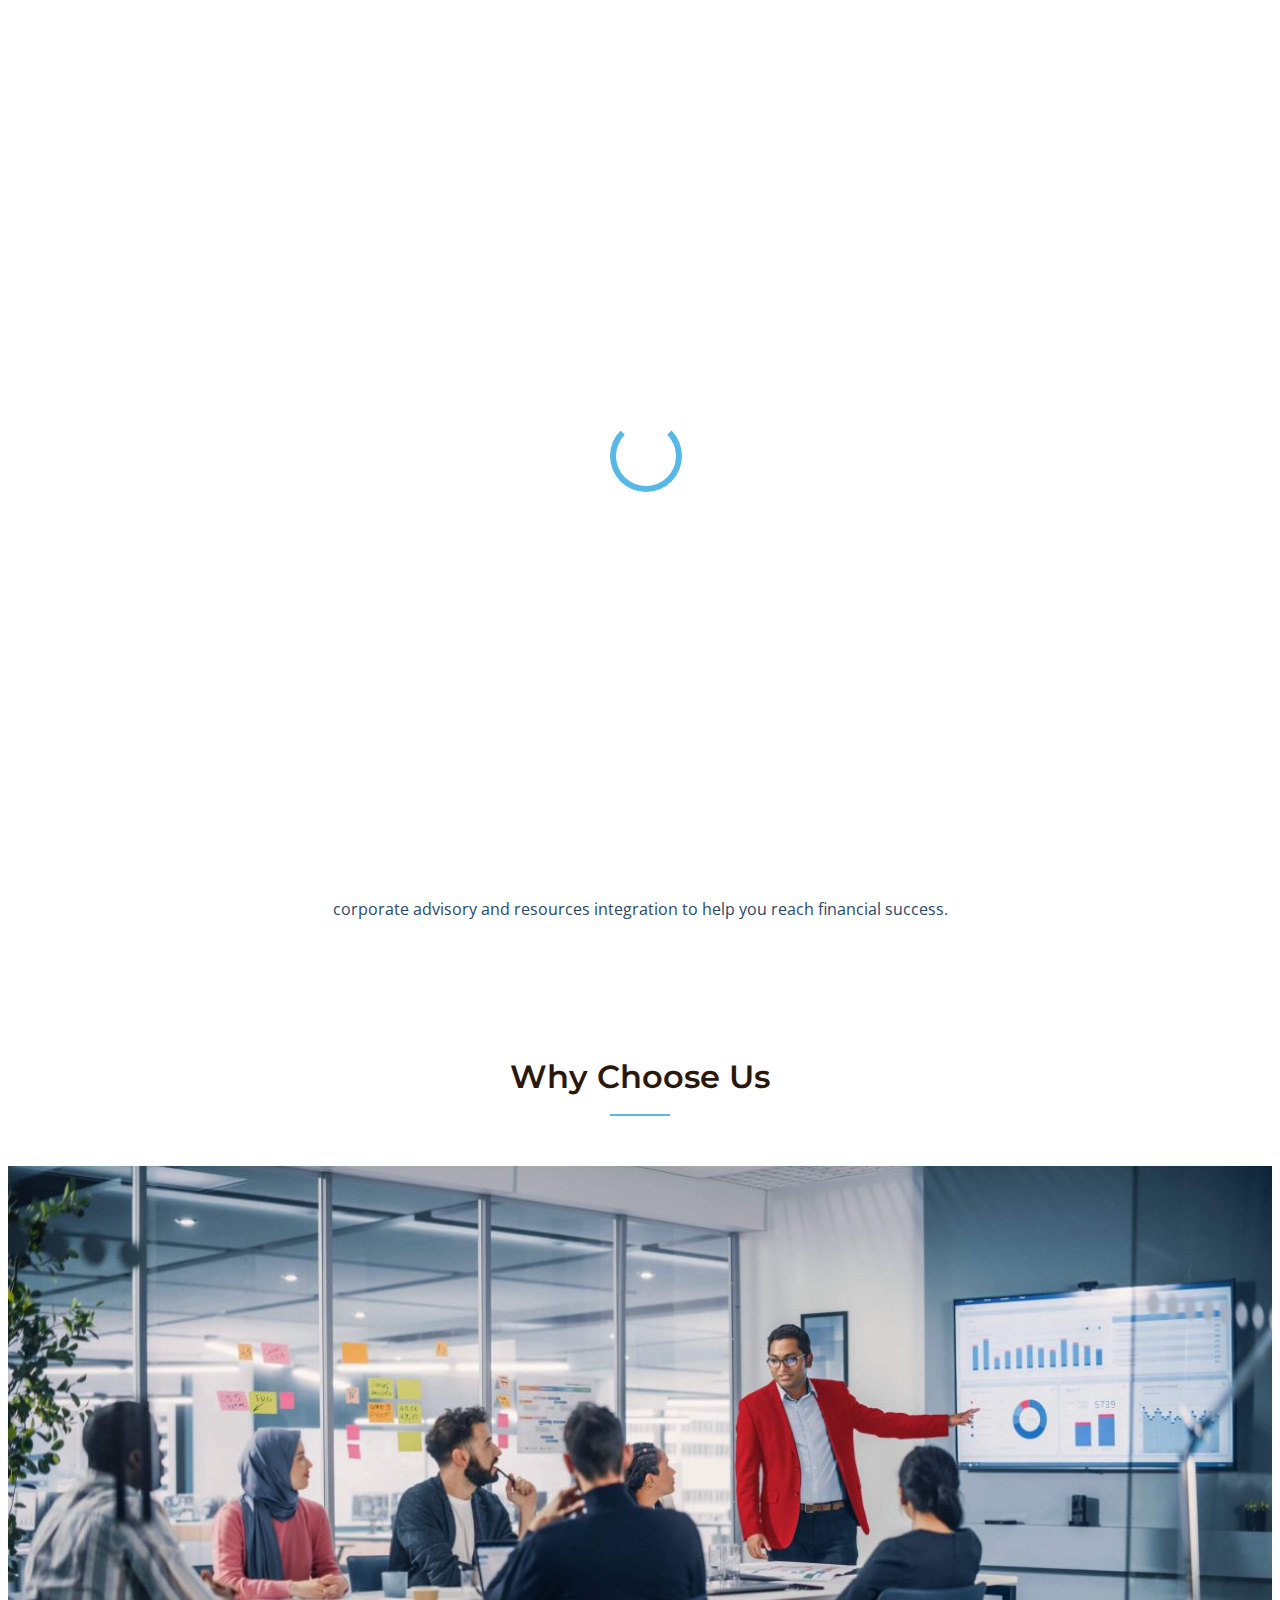
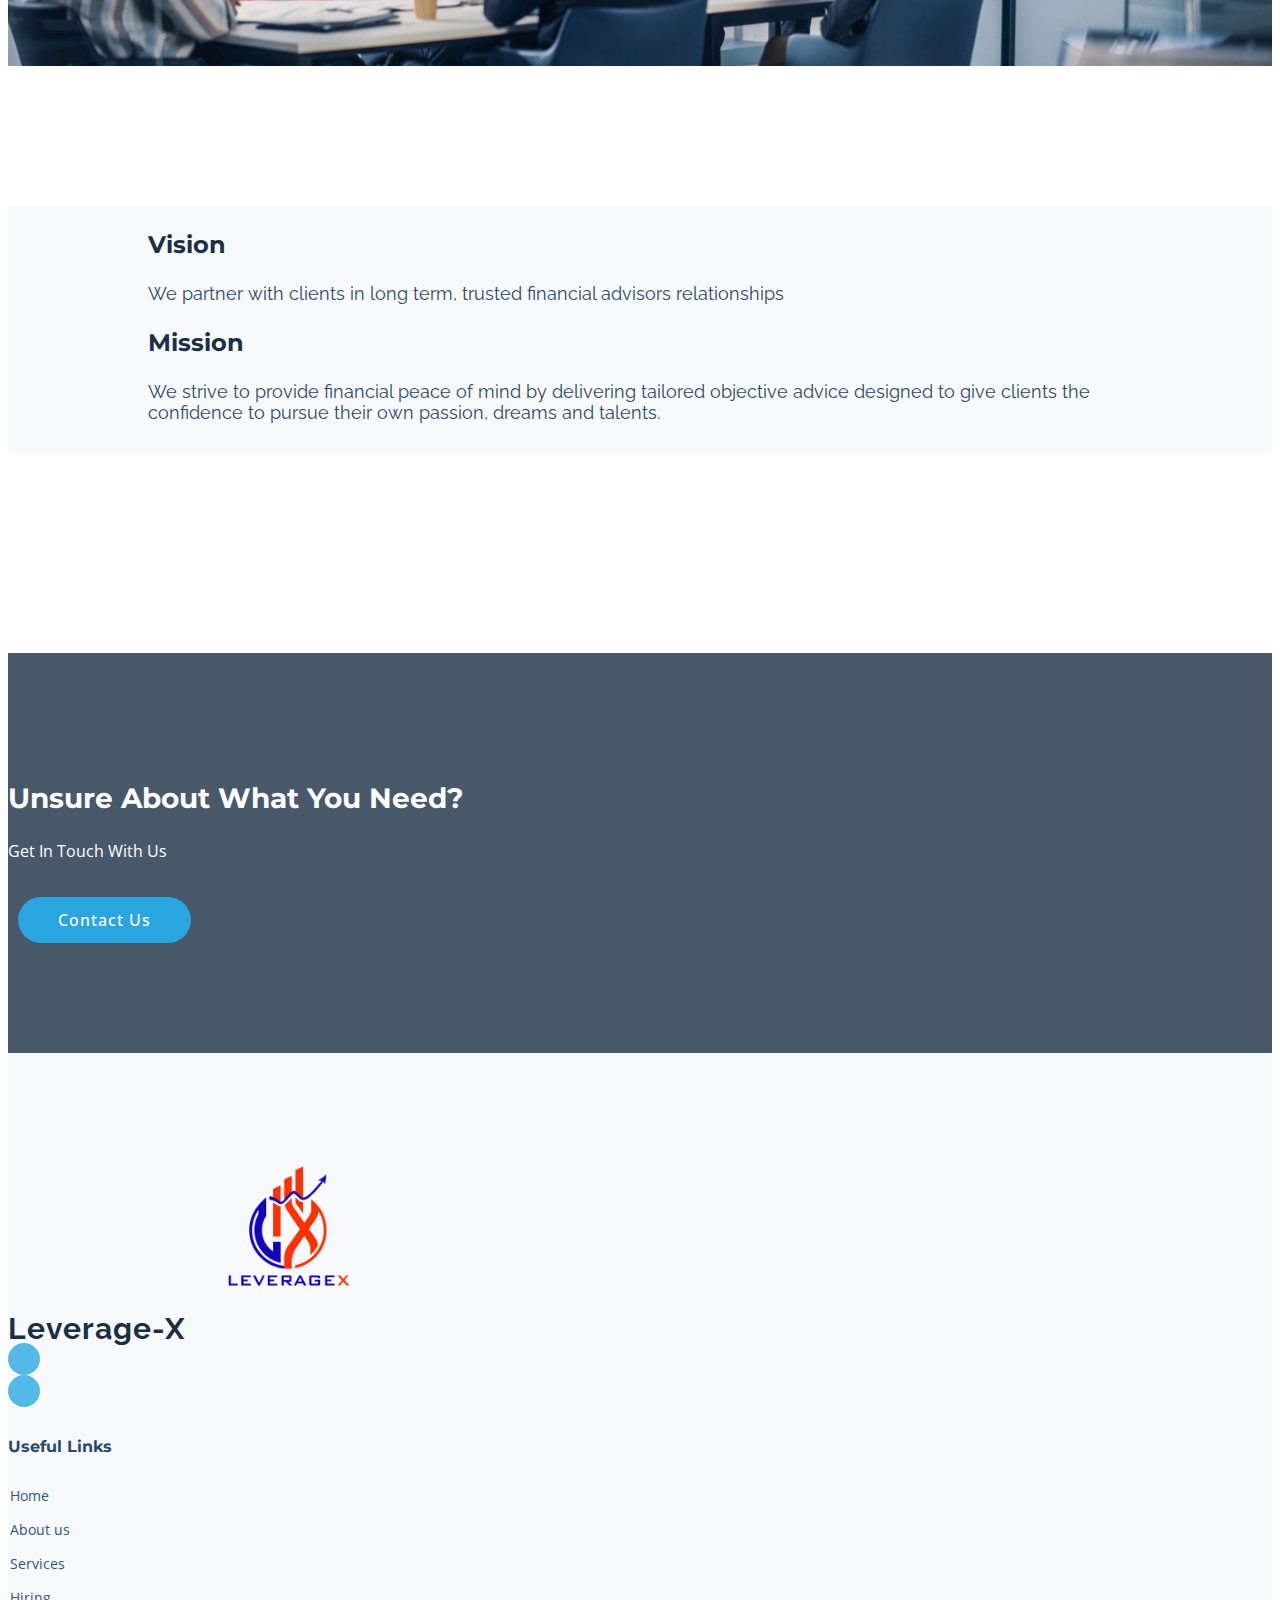
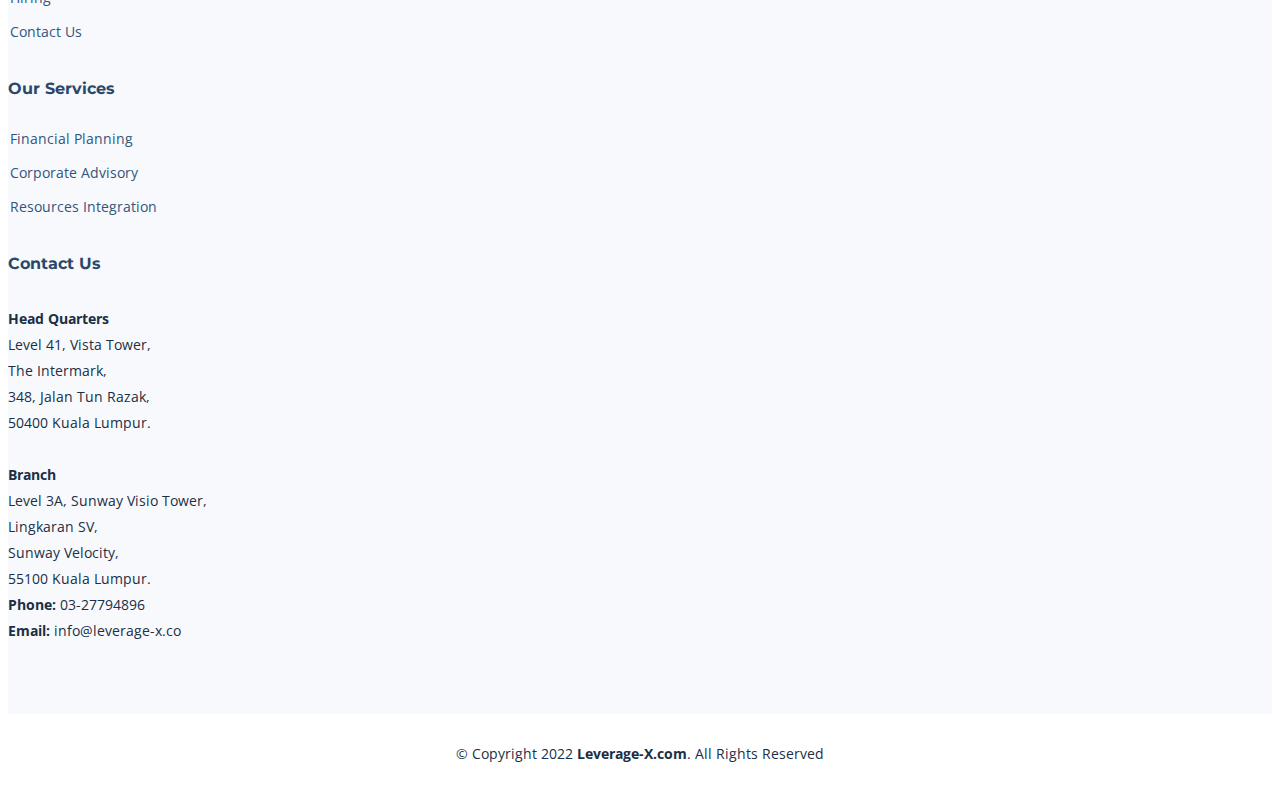
==== commit 21c39bc4: "about us" ====
--- a/about.html
+++ b/about.html
@@ -132,7 +132,7 @@
 
         <div class="row g-0" data-aos="fade-up" data-aos-delay="200">
 
-          <div class="col-xl-5 img-bg" style="background-image: url('assets/img/why-us-bg.jpg')"></div>
+          <div class="col-xl-5 img-bg" style="background-image: url('assets/img/about_us.jpeg')"></div>
           <div class="col-xl-7 slides  position-relative">
 
             <div class="slides-1 swiper">
@@ -141,16 +141,14 @@
                 <div class="swiper-slide">
                   <div class="item">
                     <h3 class="mb-3">Vision</h3>
-                    <h4 class="mb-3">Optio reiciendis accusantium iusto architecto at quia minima maiores quidem, dolorum.</h4>
-                    <p>Lorem ipsum dolor sit amet consectetur adipisicing elit. Repellendus, ipsam perferendis asperiores explicabo vel tempore velit totam, natus nesciunt accusantium dicta quod quibusdam ipsum maiores nobis non, eum. Ullam reiciendis dignissimos laborum aut, magni voluptatem velit doloribus quas sapiente optio.</p>
+                    <h4 class="mb-3">We partner with clients in long term, trusted financial advisors relationships</h4>
                   </div>
                 </div><!-- End slide item -->
 
                 <div class="swiper-slide">
                   <div class="item">
                     <h3 class="mb-3">Mission</h3>
-                    <h4 class="mb-3">Amet cumque nam sed voluptas doloribus iusto. Dolorem eos aliquam quis.</h4>
-                    <p>Dolorem quia fuga consectetur voluptatem. Earum consequatur nulla maxime necessitatibus cum accusamus. Voluptatem dolorem ut numquam dolorum delectus autem veritatis facilis. Et ea ut repellat ea. Facere est dolores fugiat dolor.</p>
+                    <h4 class="mb-3">We strive to provide financial peace of mind by delivering tailored objective advice designed to give clients the confidence to pursue their own passion, dreams and talents.</h4>
                   </div>
                 </div><!-- End slide item -->
 
@@ -173,7 +171,7 @@
           <div class="col-lg-6 text-center">
             <h3>Unsure About What You Need?</h3>
             <p>Get In Touch With Us</p>
-            <a class="cta-btn" href="https://thw98.github.io/contact.html">Contact Us</a>
+            <a class="cta-btn" href="contact.html">Contact Us</a>
           </div>
         </div>
 
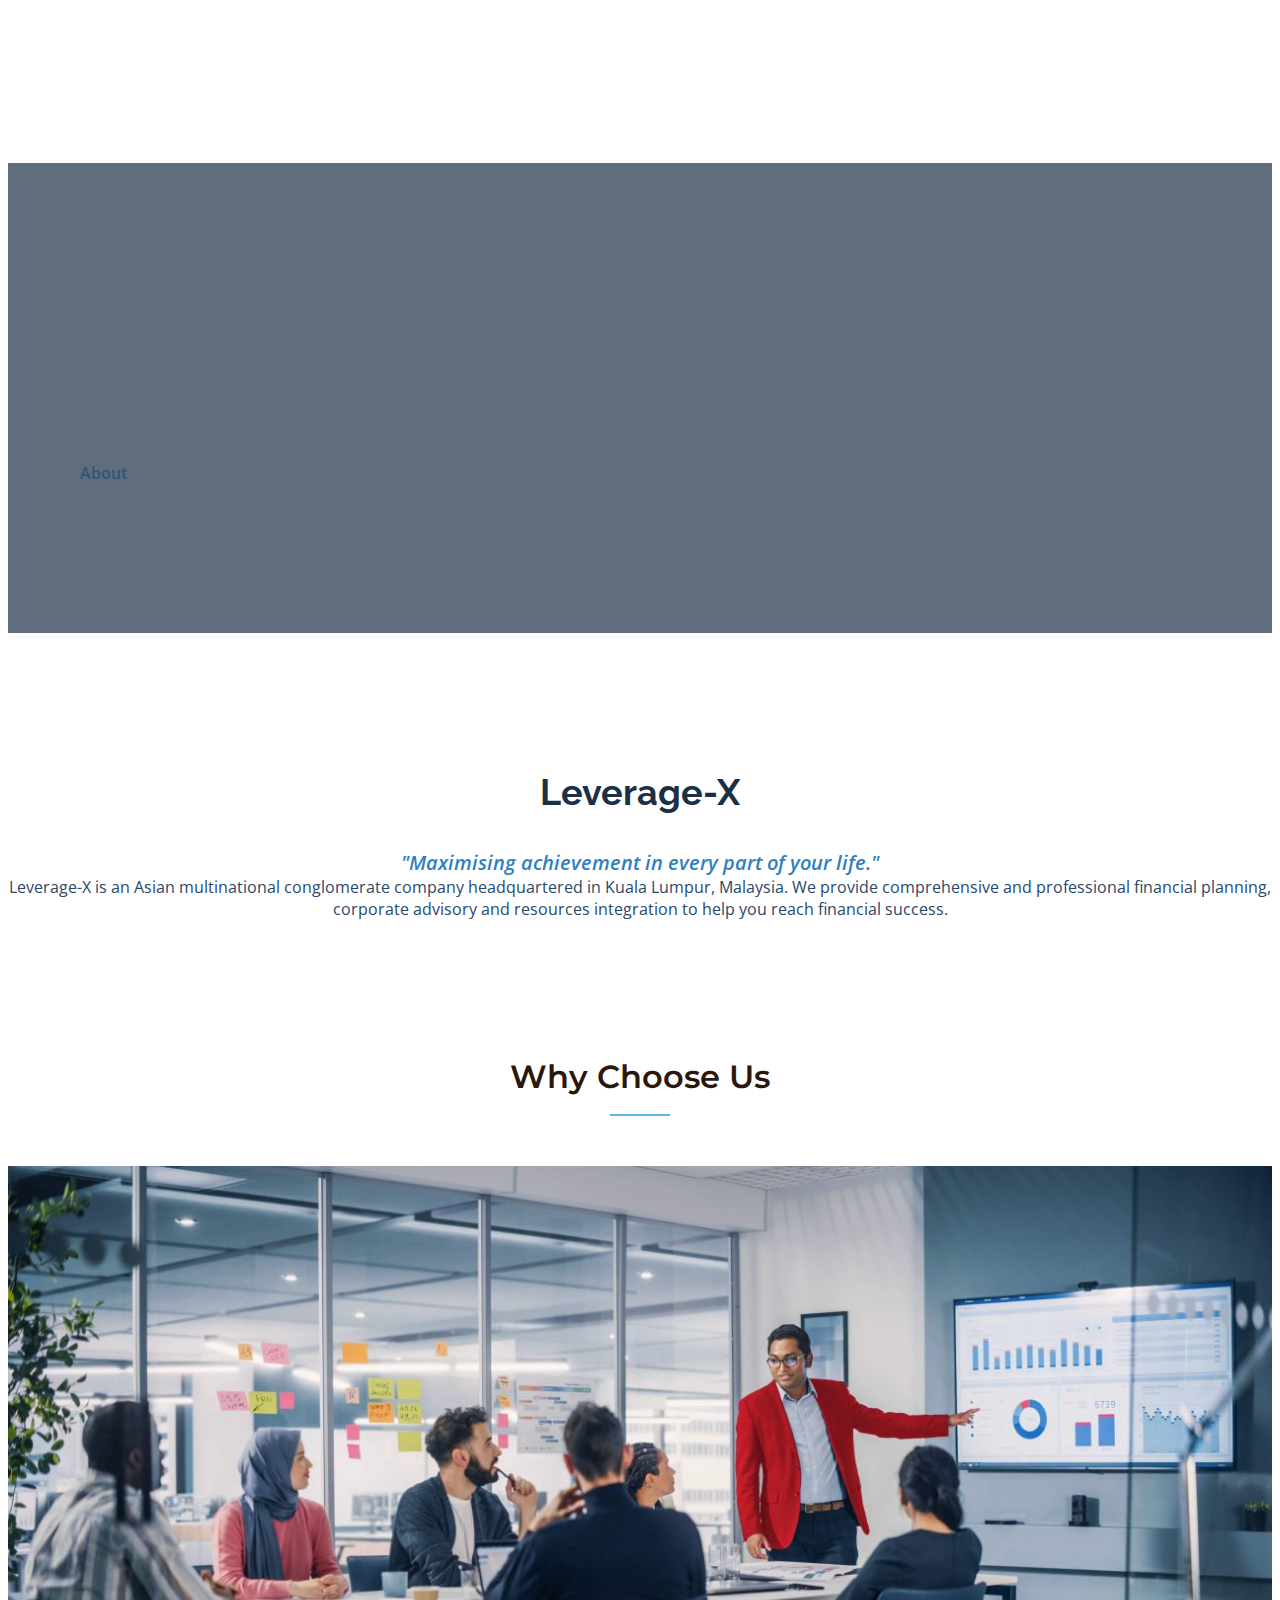
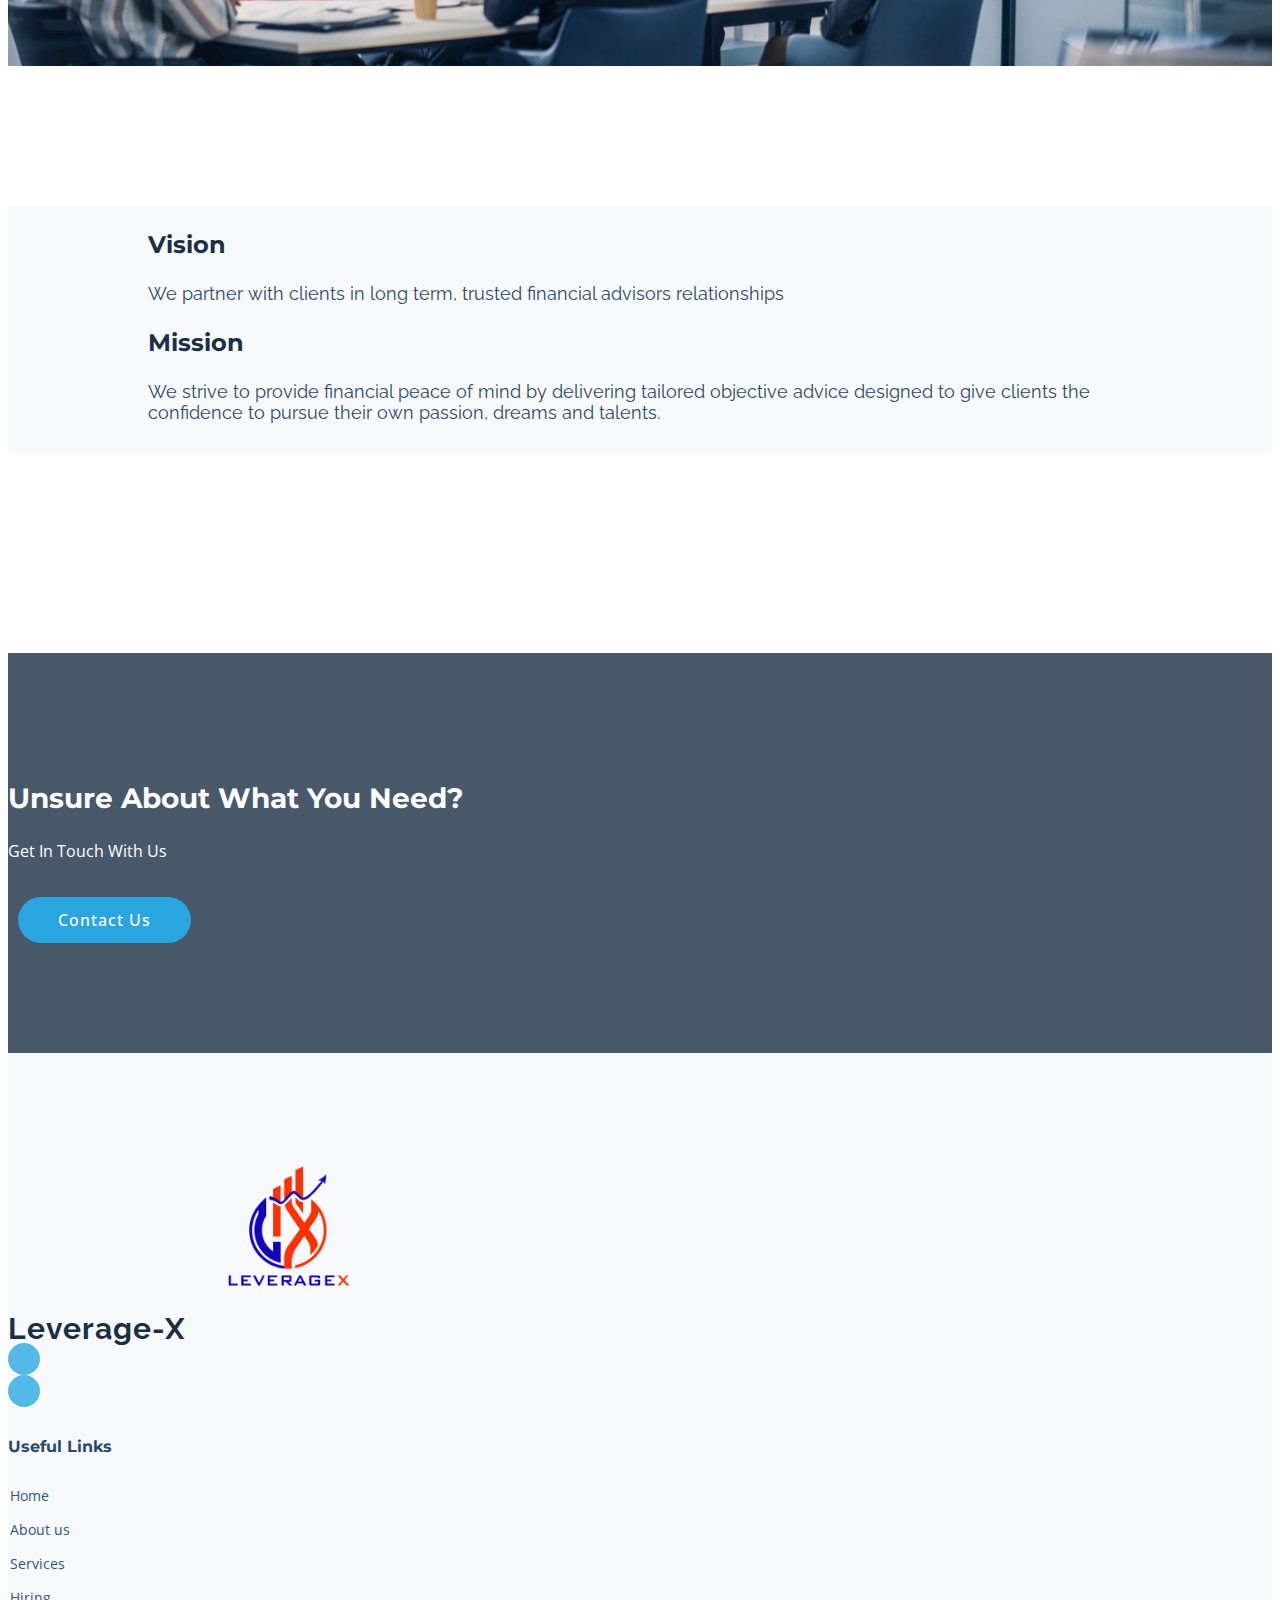
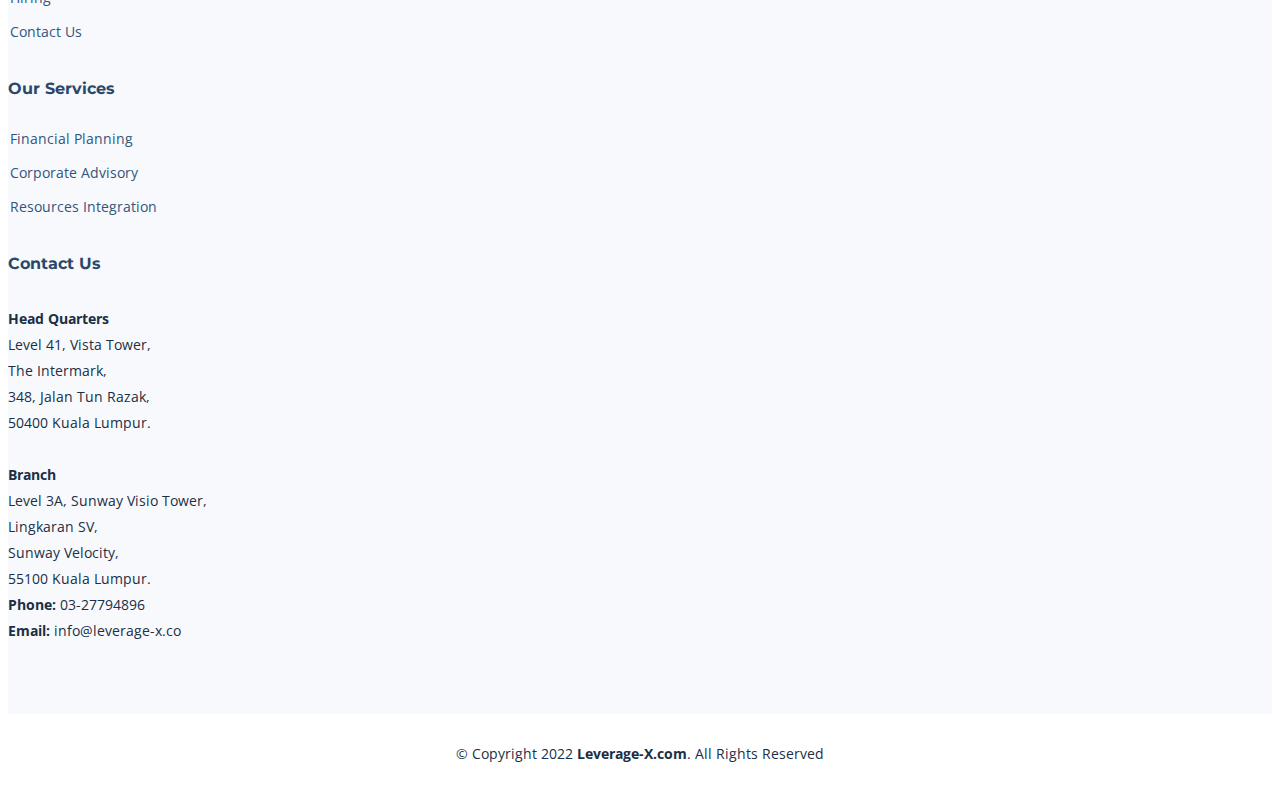
==== commit b9c3db3c: "footer update" ====
--- a/about.html
+++ b/about.html
@@ -274,7 +274,7 @@
   </main><!-- End #main -->
 
   <!-- ======= Footer ======= -->
-   <footer id="footer" class="footer">
+  <footer id="footer" class="footer">
 
     <div class="footer-content">
       <div class="container">
@@ -293,20 +293,20 @@
           <div class="col-lg-3 col-6 footer-links">
             <h4>Useful Links</h4>
             <ul>
-              <li><i class="bi bi-dash"></i> <a href="#">Home</a></li>
-              <li><i class="bi bi-dash"></i> <a href="#">About us</a></li>
-              <li><i class="bi bi-dash"></i> <a href="#">Services</a></li>
-              <li><i class="bi bi-dash"></i> <a href="#">Hiring</a></li>
-              <li><i class="bi bi-dash"></i> <a href="#">Contact Us</a></li>
+              <li><i class="bi bi-dash"></i> <a href="index.html">Home</a></li>
+              <li><i class="bi bi-dash"></i> <a href="about.html">About us</a></li>
+              <li><i class="bi bi-dash"></i> <a href="services.html">Services</a></li>
+              <li><i class="bi bi-dash"></i> <a href="team.html">Hiring</a></li>
+              <li><i class="bi bi-dash"></i> <a href="contact.html">Contact Us</a></li>
             </ul>
           </div>
 
           <div class="col-lg-3 col-6 footer-links">
             <h4>Our Services</h4>
             <ul>
-              <li><i class="bi bi-dash"></i> <a href="#">Financial Planning</a></li>
-              <li><i class="bi bi-dash"></i> <a href="#">Corporate Advisory</a></li>
-              <li><i class="bi bi-dash"></i> <a href="#">Resources Integration</a></li>
+              <li><i class="bi bi-dash"></i> <a href="services.html#financial-planning">Financial Planning</a></li>
+              <li><i class="bi bi-dash"></i> <a href="services.html#corporate-advisory">Corporate Advisory</a></li>
+              <li><i class="bi bi-dash"></i> <a href="services.html#resources-integration">Resources Integration</a></li>
             </ul>
           </div>
 
@@ -344,7 +344,7 @@
       
     </span>
 
-  </footer><!-- End Footer --><!-- End Footer -->
+  </footer><!-- End Footer -->
   <!-- End Footer -->
 
   <a href="#" class="scroll-top d-flex align-items-center justify-content-center"><i class="bi bi-arrow-up-short"></i></a>
--- a/assets/css/main.css
+++ b/assets/css/main.css
@@ -1,10 +1,3 @@
-/**
-* Template Name: Nova - v1.2.0
-* Template URL: https://bootstrapmade.com/nova-bootstrap-business-template/
-* Author: BootstrapMade.com
-* License: https://bootstrapmade.com/license/
-*/
-
 /*--------------------------------------------------------------
 # Set main reusable colors and fonts using CSS variables
 # Learn more about CSS variables at https://developer.mozilla.org/en-US/docs/Web/CSS/Using_CSS_custom_properties
@@ -1071,7 +1064,7 @@
 }
 
 .services-cards .card-item .card-bg {
-  min-height: 300px;
+  min-height: 250px;
   background-size: cover;
   background-repeat: no-repeat;
   background-position: center;
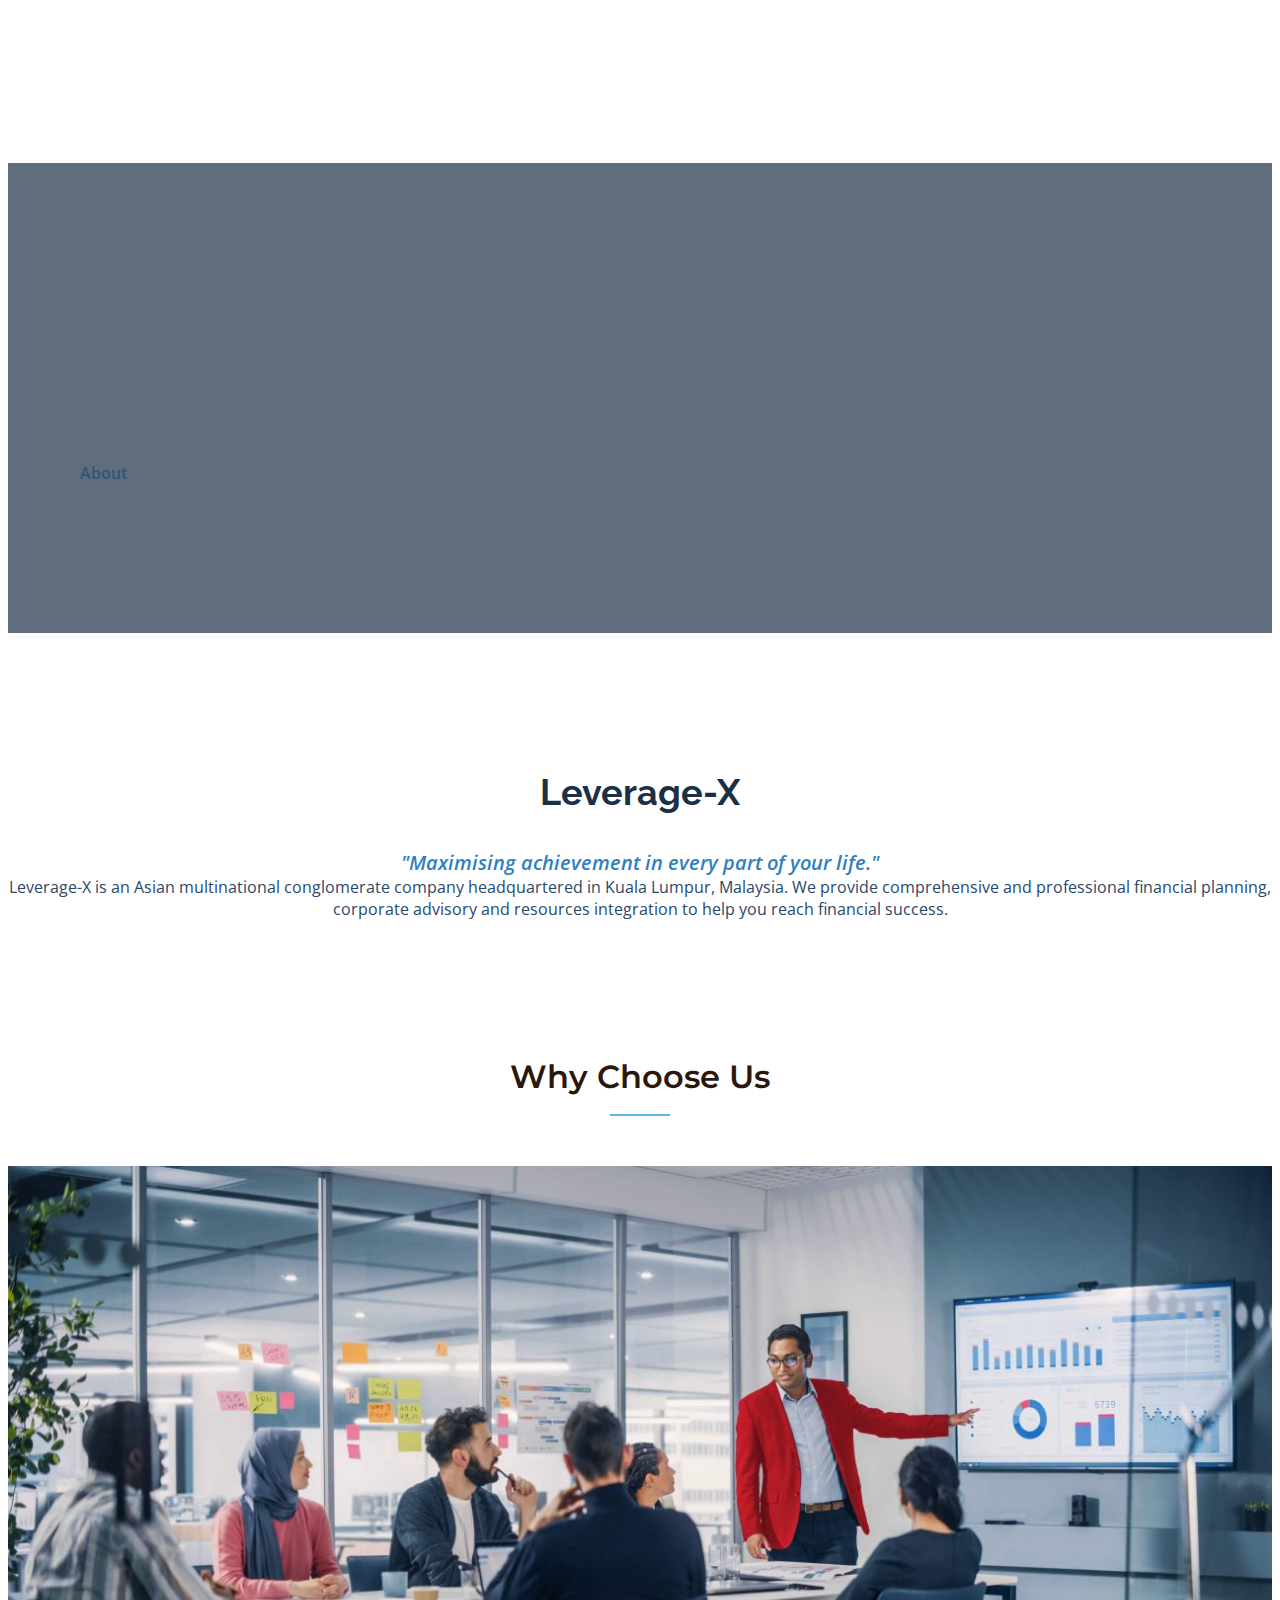
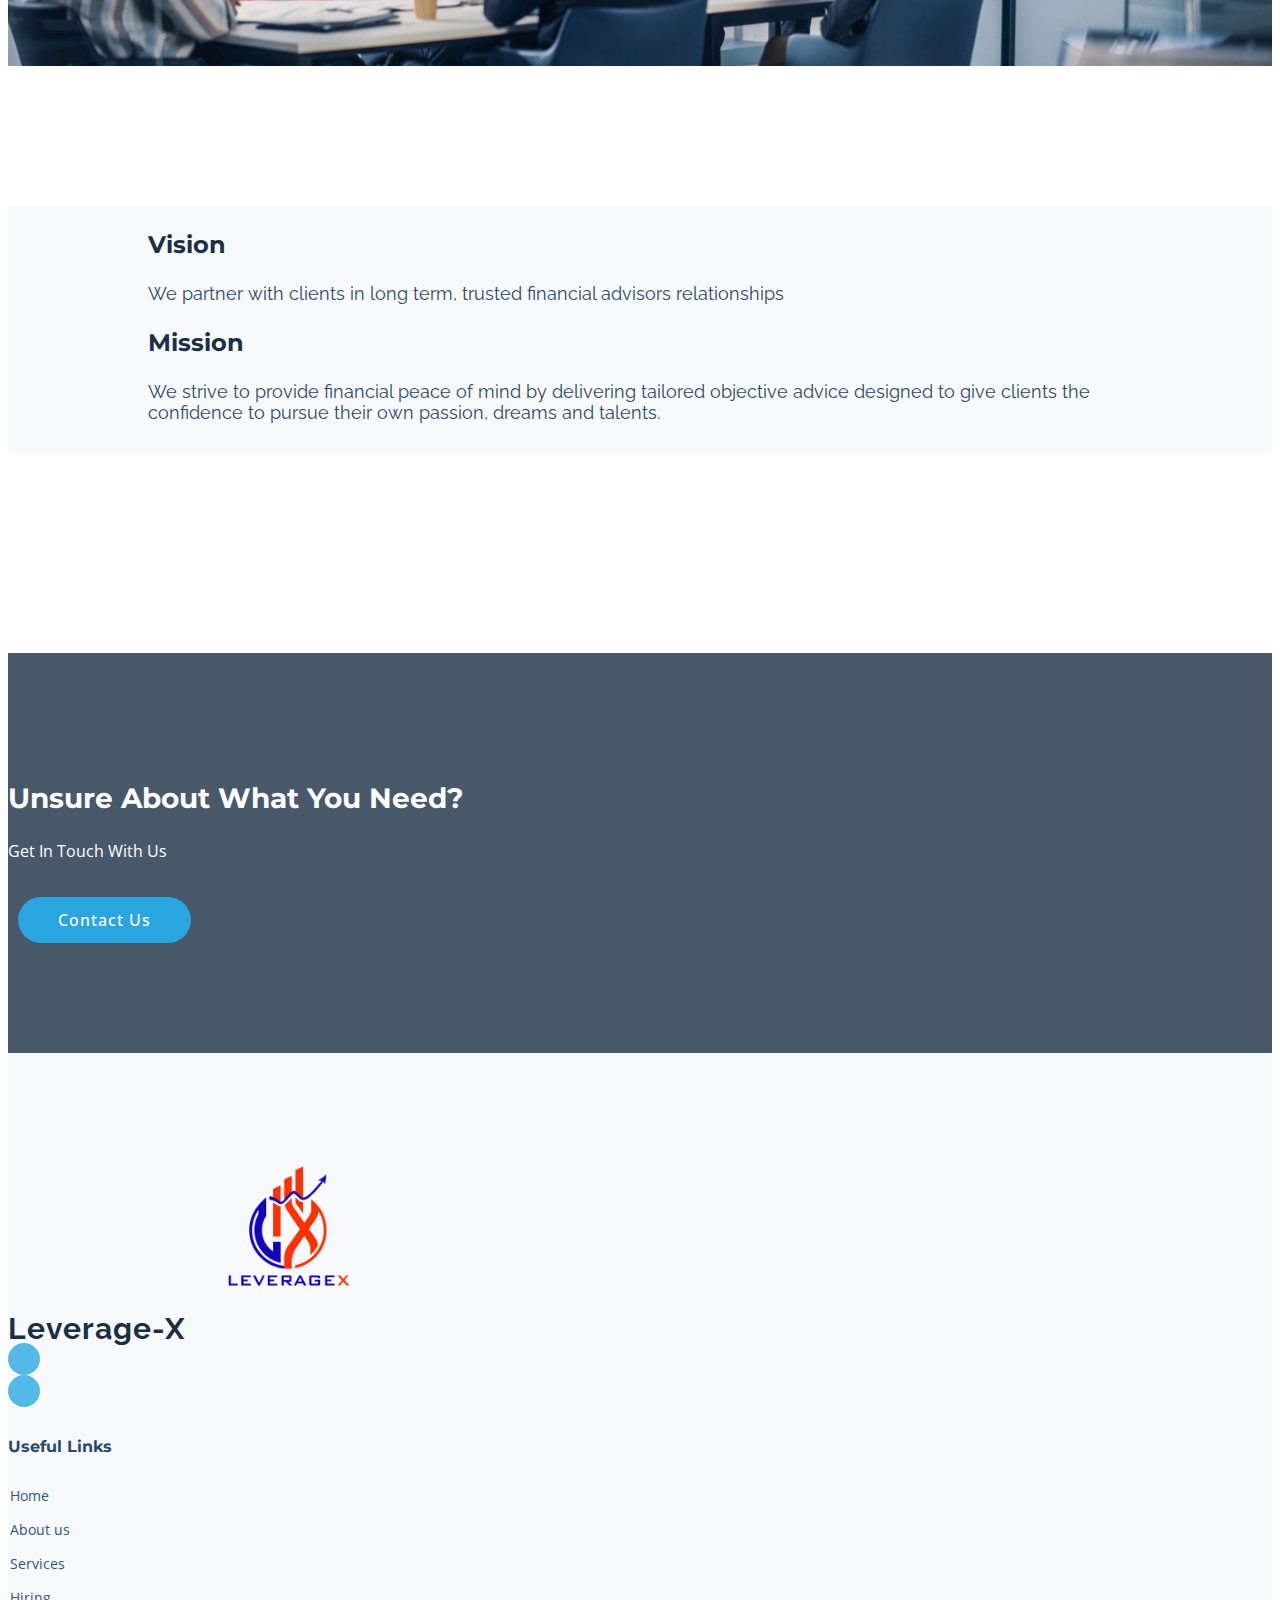
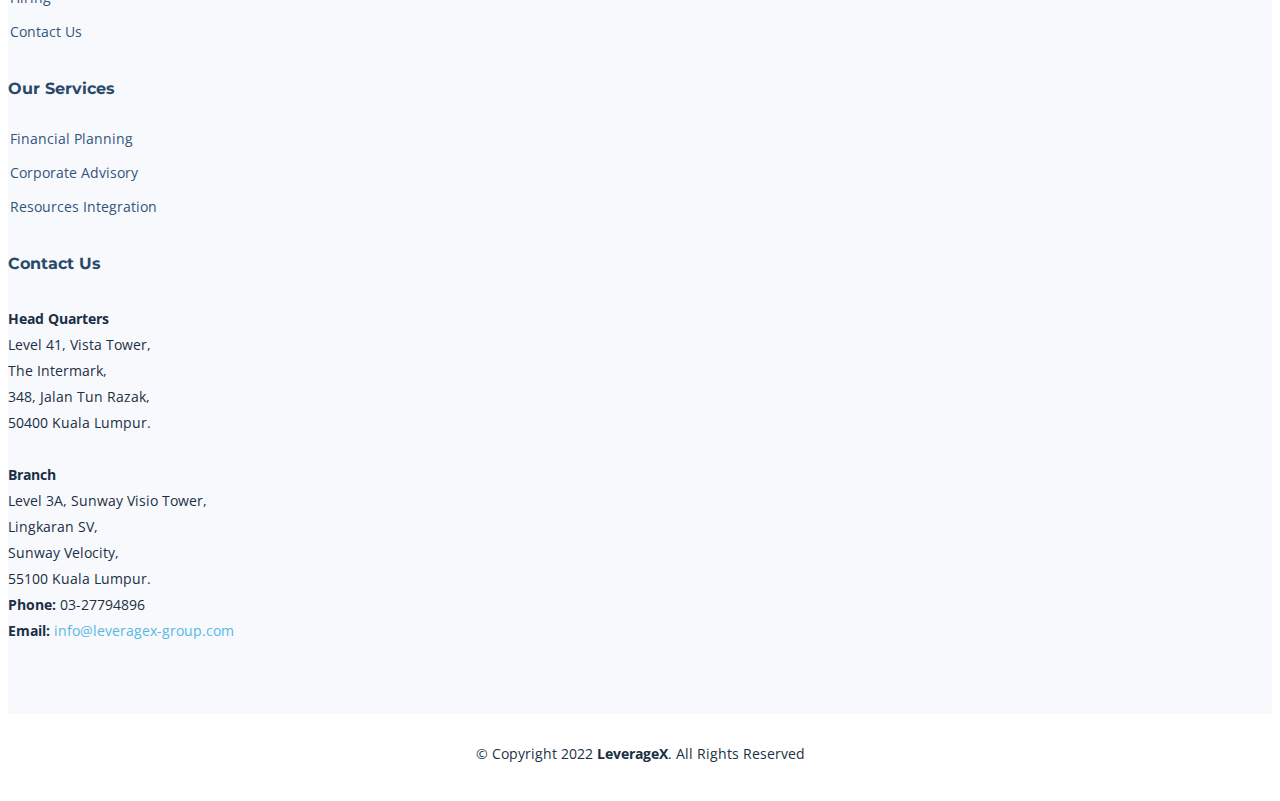
==== commit f1aa7939: "footer" ====
--- a/about.html
+++ b/about.html
@@ -285,8 +285,8 @@
             </a>
             <img src="assets/img/logo.png" alt="Logo" style="width: 200px;"/>
             <div class="social-links d-flex  mt-3">
-              <a href="#" class="facebook"><i class="bi bi-facebook"></i></a>
-              <a href="#" class="instagram"><i class="bi bi-instagram"></i></a>
+              <a href="https://www.facebook.com/LeverageX/" class="facebook"><i class="bi bi-facebook"></i></a>
+              <a href="https://www.instagram.com/leverage.x/" class="instagram"><i class="bi bi-instagram"></i></a>
             </div>
           </div>
 
@@ -324,7 +324,7 @@
                 Sunway Velocity,<br>
                 55100 Kuala Lumpur.<br>
               <strong>Phone:</strong> 03-27794896<br>
-              <strong>Email:</strong> info@leverage-x.co<br><br>
+              <strong>Email:</strong> <a href="mailto:info@leveragex-group.com">info@leveragex-group.com</a><br><br>
             </p>
 
           </div>
@@ -335,7 +335,7 @@
     <div class="footer-legal">
       <div class="container">
         <div class="copyright">
-          &copy; Copyright 2022 <strong><span>Leverage-X.com</span></strong>. All Rights Reserved
+          &copy; Copyright 2022 <strong><span>LeverageX</span></strong>. All Rights Reserved
         </div>
         </div>
       </div>
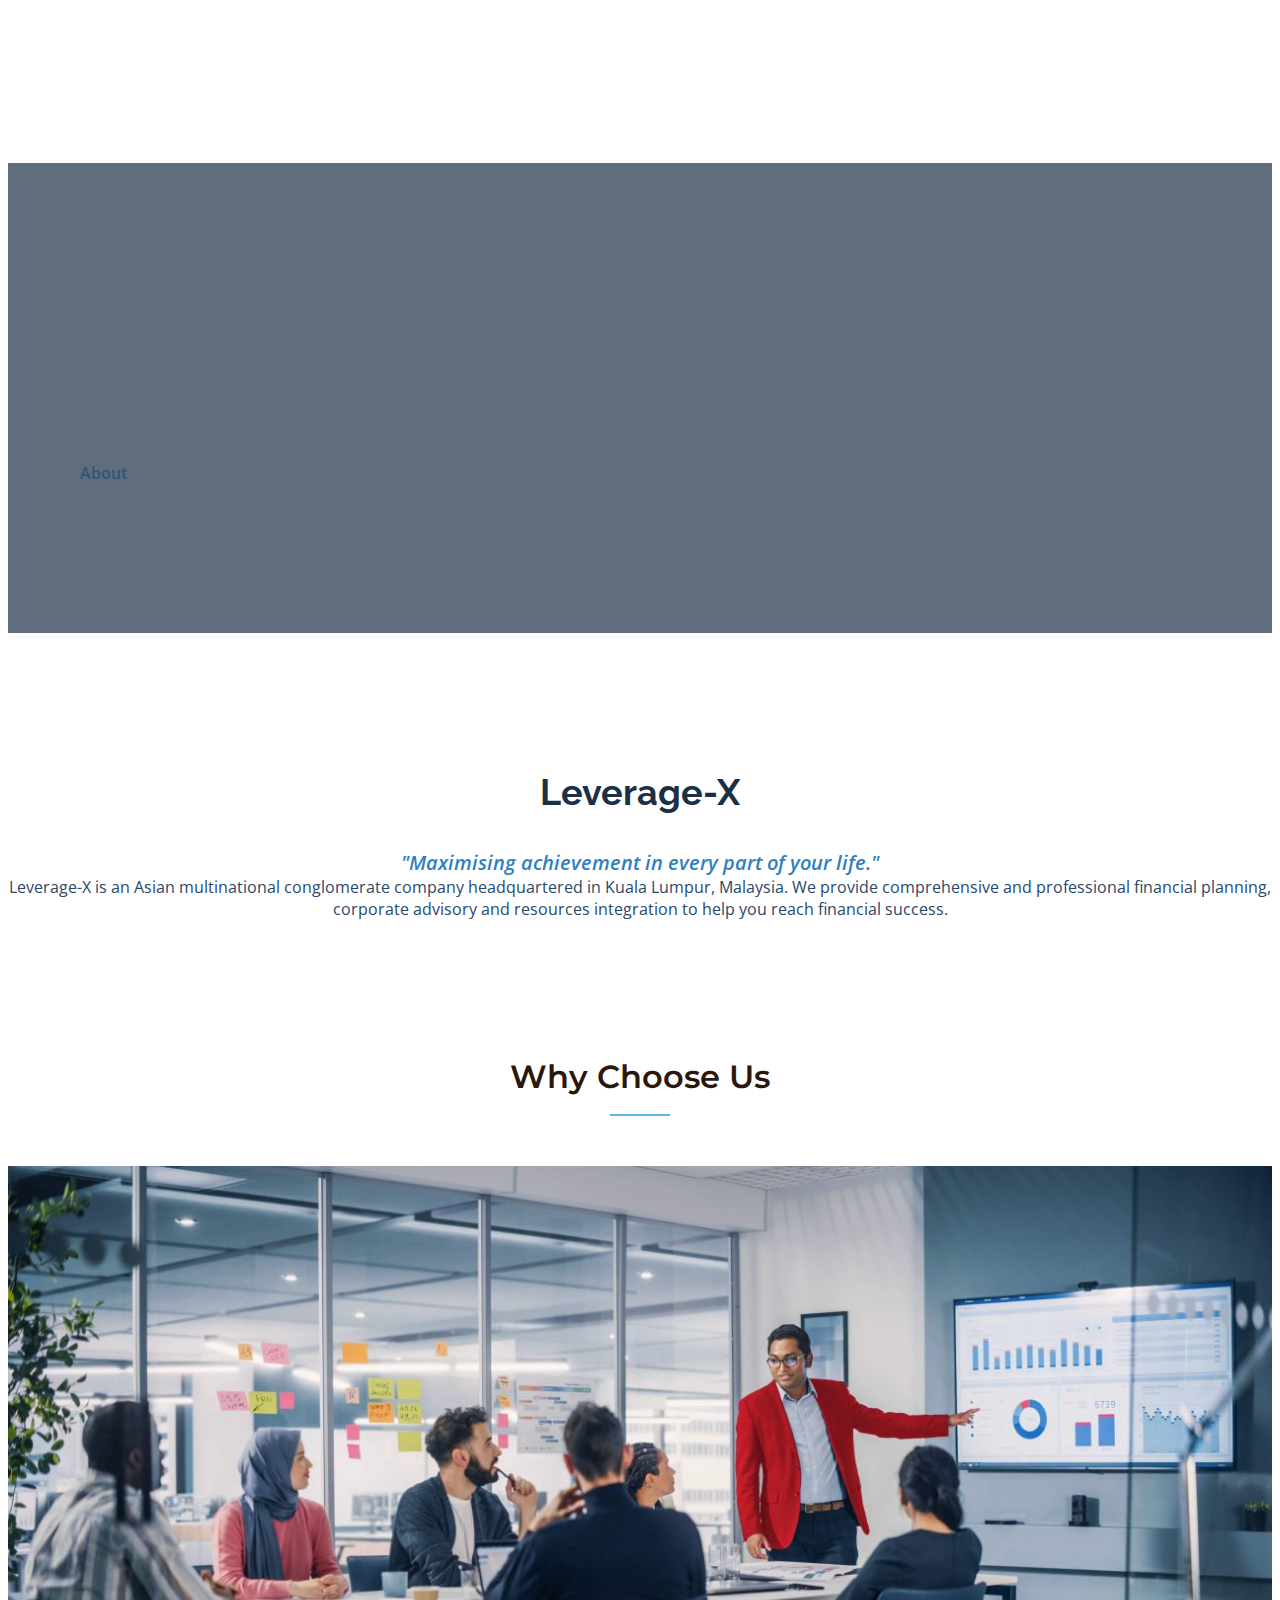
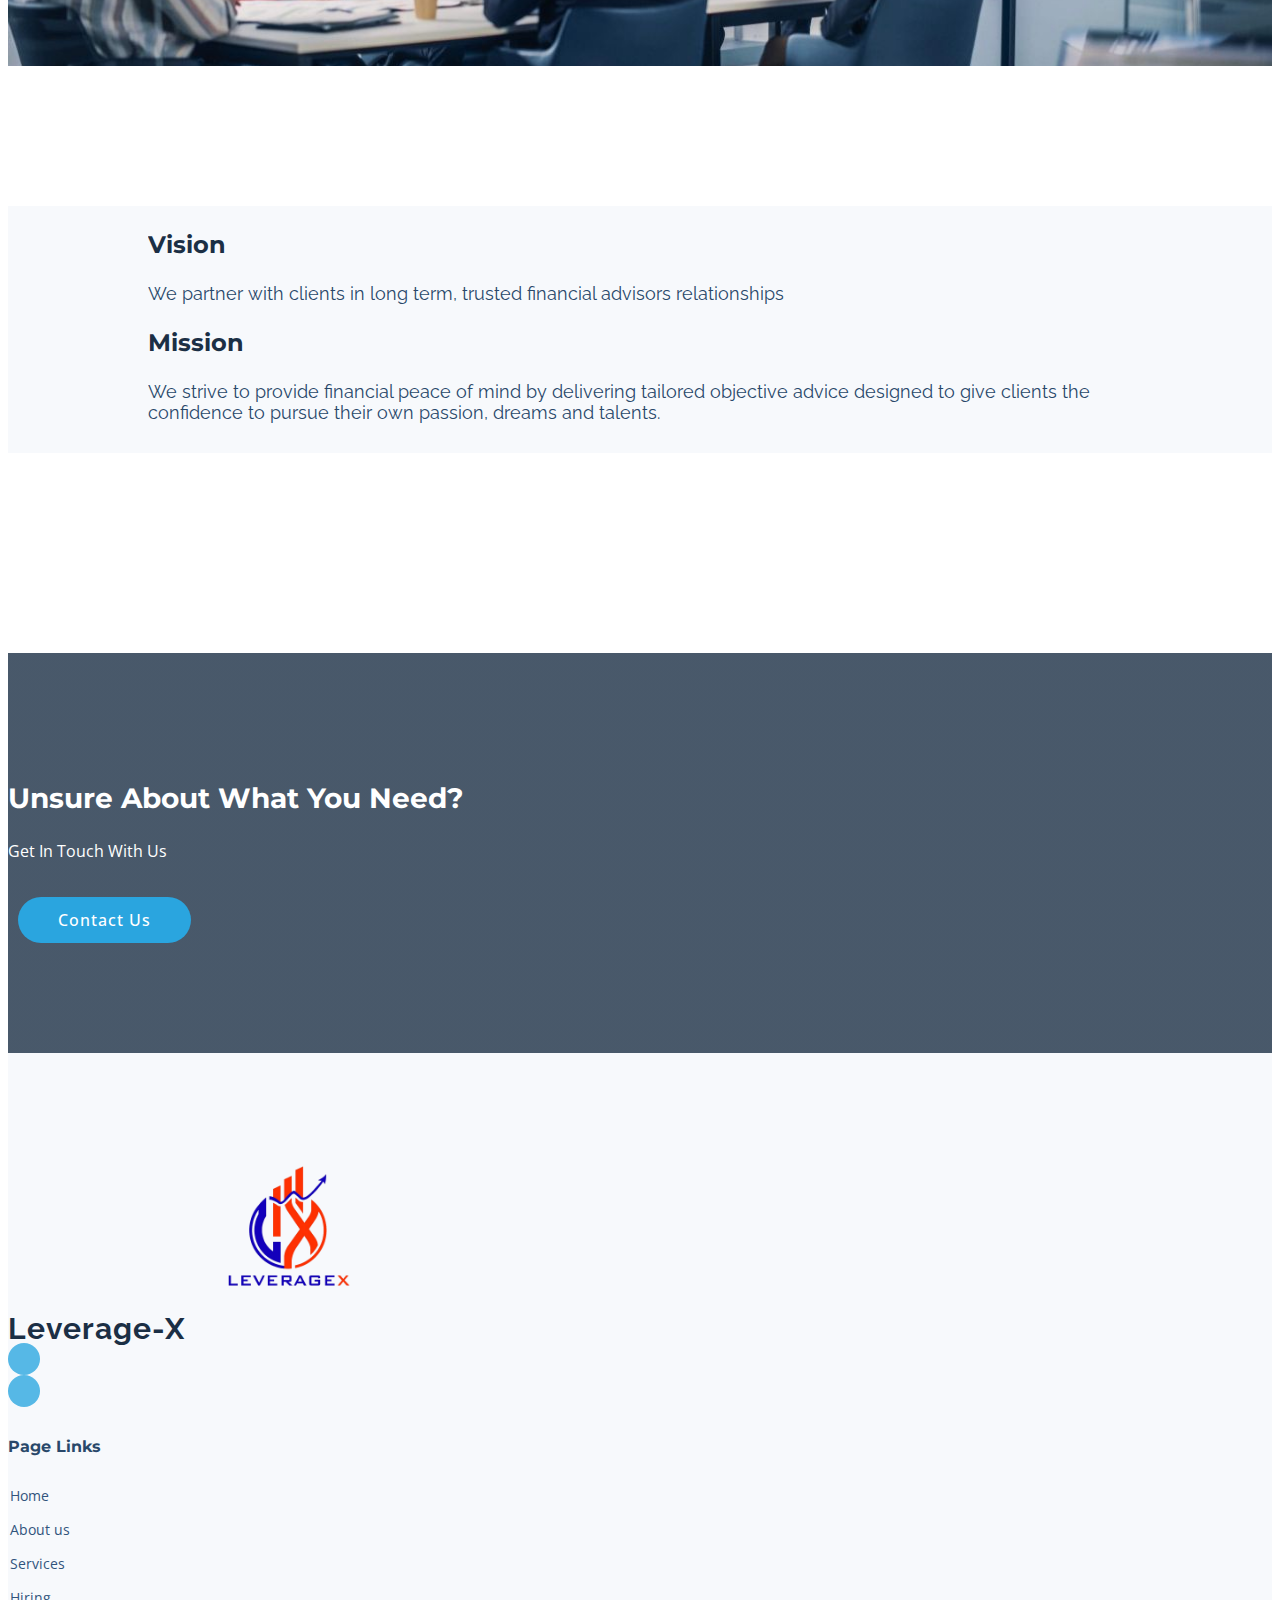
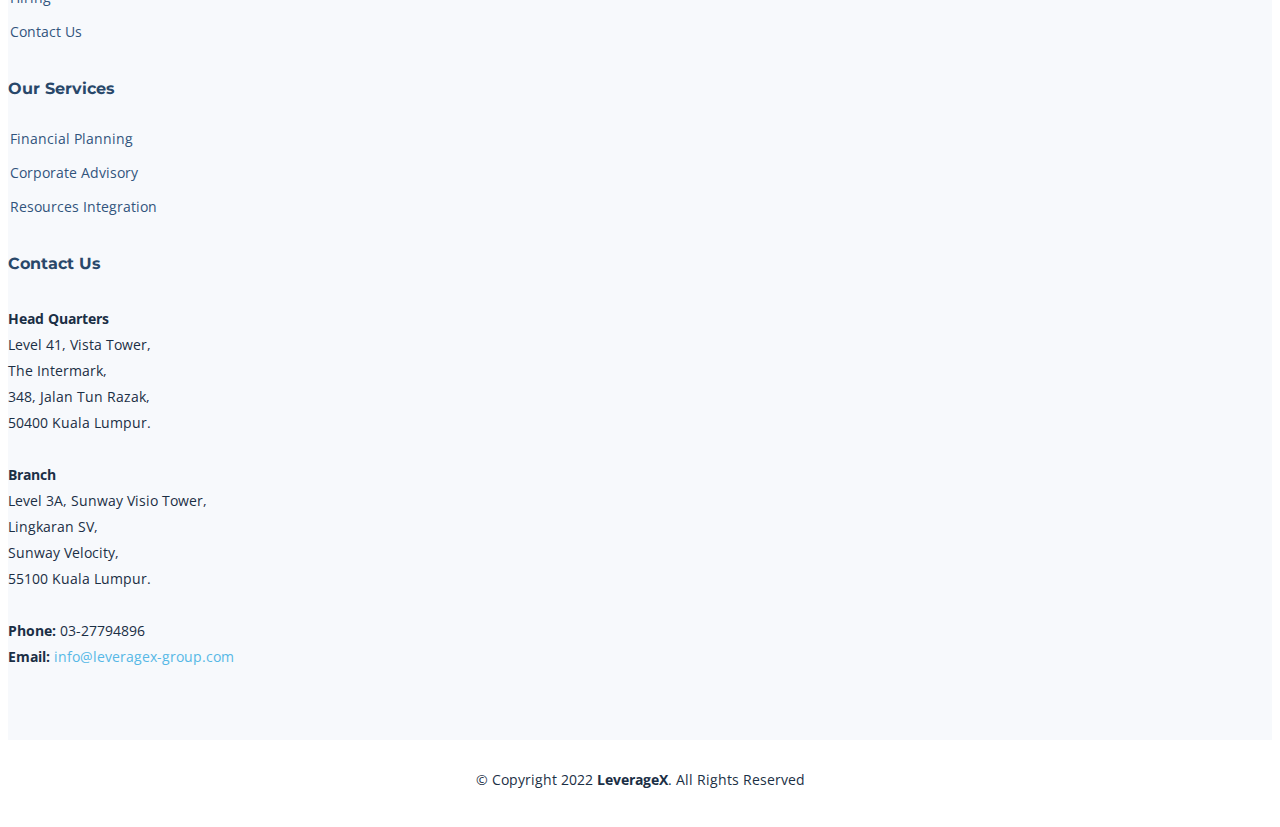
==== commit 00d90e22: "favicon" ====
--- a/about.html
+++ b/about.html
@@ -10,8 +10,8 @@
   <meta content="" name="keywords">
 
  <!-- Favicons -->
- <link href="assets/img/logo_white.png" rel="icon">
- <link href="assets/img/logo_white.png" rel="apple-touch-icon">
+ <link href="assets/img/logo.png" rel="icon">
+ <link href="assets/img/logo.png" rel="apple-touch-icon">
 
   <!-- Google Fonts -->
   <link rel="preconnect" href="https://fonts.googleapis.com">
@@ -49,29 +49,10 @@
 
       <nav id="navbar" class="navbar">
         <ul>
-          <li><a href="index.html">Home</a></li>
+          <li><a href="/">Home</a></li>
           <li><a href="about.html">About</a></li>
           <li><a href="services.html">Services</a></li>
-          <!-- <li><a href="portfolio.html">Gallery</a></li> -->
           <li><a href="team.html">Hiring</a></li>
-          <!-- <li><a href="blog.html" class="active">Blog</a></li>
-          <li class="dropdown"><a href="#"><span>Dropdown</span> <i class="bi bi-chevron-down dropdown-indicator"></i></a>
-            <ul>
-              <li><a href="#">Dropdown 1</a></li>
-              <li class="dropdown"><a href="#"><span>Deep Dropdown</span> <i class="bi bi-chevron-down dropdown-indicator"></i></a>
-                <ul>
-                  <li><a href="#">Deep Dropdown 1</a></li>
-                  <li><a href="#">Deep Dropdown 2</a></li>
-                  <li><a href="#">Deep Dropdown 3</a></li>
-                  <li><a href="#">Deep Dropdown 4</a></li>
-                  <li><a href="#">Deep Dropdown 5</a></li>
-                </ul>
-              </li>
-              <li><a href="#">Dropdown 2</a></li>
-              <li><a href="#">Dropdown 3</a></li>
-              <li><a href="#">Dropdown 4</a></li>
-            </ul>
-          </li> -->
           <li><a href="contact.html">Contact</a></li>
         </ul>
       </nav><!-- .navbar -->
@@ -87,7 +68,7 @@
 
         <h2>About</h2>
         <ol>
-          <li><a href="index.html">Home</a></li>
+          <li><a href="index">Home</a></li>
           <li>About</li>
         </ol>
 
@@ -171,105 +152,12 @@
           <div class="col-lg-6 text-center">
             <h3>Unsure About What You Need?</h3>
             <p>Get In Touch With Us</p>
-            <a class="cta-btn" href="contact.html">Contact Us</a>
+            <a class="cta-btn" href="contact">Contact Us</a>
           </div>
         </div>
 
       </div>
     </section><!-- End Call To Action Section -->
-
-    <!-- ======= Team Section ======= -->
-    <!-- <section id="team" class="team">
-      <div class="container" data-aos="fade-up">
-
-        <div class="section-header">
-          <h2>Our Team</h2>
-
-        </div>
-
-        <div class="row gy-4"> -->
-
-          <!-- <div class="col-lg-3 col-md-6" data-aos="fade-up" data-aos-delay="100">
-            <div class="team-member">
-              <div class="member-img">
-                <img src="assets/img/team/team-1.jpg" class="img-fluid" alt="">
-                <div class="social">
-                  <a href=""><i class="bi bi-twitter"></i></a>
-                  <a href=""><i class="bi bi-facebook"></i></a>
-                  <a href=""><i class="bi bi-instagram"></i></a>
-                  <a href=""><i class="bi bi-linkedin"></i></a>
-                </div>
-              </div>
-              <div class="member-info">
-                <h4>Walter White</h4>
-                <span>Chief Executive Officer</span>
-              </div>
-            </div>
-          </div> -->
-          <!-- End Team Member -->
-
-          <!-- <div class="col-lg-3 col-md-6" data-aos="fade-up" data-aos-delay="200">
-            <div class="team-member">
-              <div class="member-img">
-                <img src="assets/img/team/team-2.jpg" class="img-fluid" alt="">
-                <div class="social">
-                  <a href=""><i class="bi bi-twitter"></i></a>
-                  <a href=""><i class="bi bi-facebook"></i></a>
-                  <a href=""><i class="bi bi-instagram"></i></a>
-                  <a href=""><i class="bi bi-linkedin"></i></a>
-                </div>
-              </div>
-              <div class="member-info">
-                <h4>Sarah Jhonson</h4>
-                <span>Product Manager</span>
-              </div>
-            </div>
-          </div> -->
-          <!-- End Team Member -->
-
-          <!-- <div class="col-lg-3 col-md-6" data-aos="fade-up" data-aos-delay="300">
-            <div class="team-member">
-              <div class="member-img">
-                <img src="assets/img/team/team-3.jpg" class="img-fluid" alt="">
-                <div class="social">
-                  <a href=""><i class="bi bi-twitter"></i></a>
-                  <a href=""><i class="bi bi-facebook"></i></a>
-                  <a href=""><i class="bi bi-instagram"></i></a>
-                  <a href=""><i class="bi bi-linkedin"></i></a>
-                </div>
-              </div>
-              <div class="member-info">
-                <h4>William Anderson</h4>
-                <span>CTO</span>
-              </div>
-            </div>
-          </div> -->
-          <!-- End Team Member -->
-
-          <!-- <div class="col-lg-3 col-md-6" data-aos="fade-up" data-aos-delay="400">
-            <div class="team-member">
-              <div class="member-img">
-                <img src="assets/img/team/team-4.jpg" class="img-fluid" alt="">
-                <div class="social">
-                  <a href=""><i class="bi bi-twitter"></i></a>
-                  <a href=""><i class="bi bi-facebook"></i></a>
-                  <a href=""><i class="bi bi-instagram"></i></a>
-                  <a href=""><i class="bi bi-linkedin"></i></a>
-                </div>
-              </div>
-              <div class="member-info">
-                <h4>Amanda Jepson</h4>
-                <span>Accountant</span>
-              </div>
-            </div>
-          </div> -->
-          <!-- End Team Member -->
-
-        <!-- </div>
-
-      </div>
-    </section> -->
-    <!-- End Team Section -->
 
   </main><!-- End #main -->
 
@@ -280,7 +168,7 @@
       <div class="container">
         <div class="row gy-4">
           <div class="col-lg-3 col-md-12 footer-info">
-            <a href="index.html" class="logo d-flex align-items-center">
+            <a href="/" class="logo d-flex align-items-center">
               <span>Leverage-X</span>
             </a>
             <img src="assets/img/logo.png" alt="Logo" style="width: 200px;"/>
@@ -291,9 +179,9 @@
           </div>
 
           <div class="col-lg-3 col-6 footer-links">
-            <h4>Useful Links</h4>
+            <h4>Page Links</h4>
             <ul>
-              <li><i class="bi bi-dash"></i> <a href="index.html">Home</a></li>
+              <li><i class="bi bi-dash"></i> <a href="/">Home</a></li>
               <li><i class="bi bi-dash"></i> <a href="about.html">About us</a></li>
               <li><i class="bi bi-dash"></i> <a href="services.html">Services</a></li>
               <li><i class="bi bi-dash"></i> <a href="team.html">Hiring</a></li>
@@ -322,7 +210,7 @@
                 Level 3A, Sunway Visio Tower,<br>
                 Lingkaran SV,<br>
                 Sunway Velocity,<br>
-                55100 Kuala Lumpur.<br>
+                55100 Kuala Lumpur.<br><br>
               <strong>Phone:</strong> 03-27794896<br>
               <strong>Email:</strong> <a href="mailto:info@leveragex-group.com">info@leveragex-group.com</a><br><br>
             </p>
